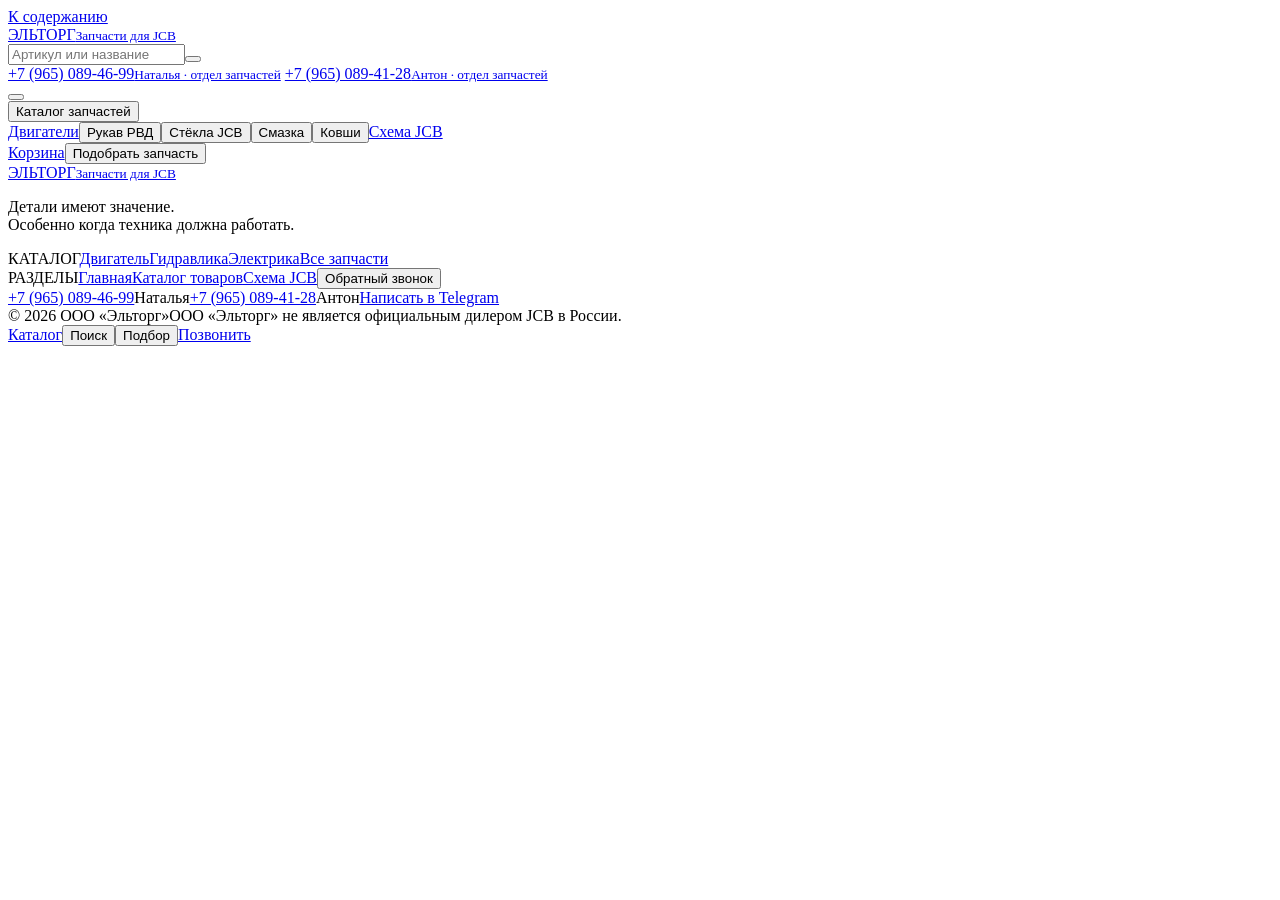
==== index.html @ e1a51483 "Clarify electric fuel lift pump category label" ====
<!doctype html>
<html lang="ru">
<head>
  <meta charset="UTF-8">
  <meta name="viewport" content="width=device-width, initial-scale=1">
  <meta name="theme-color" content="#f1f2f2">
  <meta name="order-mode" content="demo">
  <meta name="order-endpoint" content="">
  <meta name="description" content="Эльторг: запчасти для спецтехники JCB. Каталог, подбор деталей и консультация. Санкт-Петербург, Домостроительная, 16.">
  <title>Эльторг — запчасти для спецтехники</title>
  <link rel="icon" type="image/svg+xml" href="assets/favicon.svg">
  <link rel="stylesheet" href="assets/fonts.css">
  <link rel="stylesheet" href="precision.css?v=client-36">
  <link rel="stylesheet" href="hero-equipment.css?v=client-5">
  <script src="assets/lucide.min.js" defer></script>
  <script src="cart.js?v=3" defer></script>
  <script src="order.js?v=1" defer></script>
  <script src="category-artwork.js?v=1" defer></script>
  <script src="app.js?v=client-40" defer></script>
</head>
<body>
  <a class="skip-link" href="#main">К содержанию</a>
  <header class="site-header">
    <div class="container main-header">
      <a class="brand" href="#home" aria-label="Эльторг — главная"><span class="brand-mark" aria-hidden="true"><b></b><b></b><b></b></span><span class="brand-word">ЭЛЬТОРГ<small>Запчасти для JCB</small></span></a>
      <form class="header-search" data-search><input name="q" aria-label="Поиск в каталоге" placeholder="Артикул или название" autocomplete="off"><button class="icon-button" title="Найти запчасть" aria-label="Найти запчасть"><i data-lucide="search"></i></button></form>
      <div class="header-phones" aria-label="Телефоны отдела запчастей">
        <a class="header-phone" href="tel:+79650894699" aria-label="Позвонить Наталье: +7 (965) 089-46-99"><i data-lucide="phone"></i><span>+7 (965) 089-46-99<small>Наталья · отдел запчастей</small></span></a>
        <a class="header-phone" href="tel:+79650894128" aria-label="Позвонить Антону: +7 (965) 089-41-28"><i data-lucide="phone"></i><span>+7 (965) 089-41-28<small>Антон · отдел запчастей</small></span></a>
      </div>
      <button class="icon-button mobile-menu" aria-label="Открыть меню" aria-expanded="false" aria-controls="main-nav"><i data-lucide="menu"></i></button>
    </div>
    <nav class="container navigation" id="main-nav" aria-label="Основная навигация"><div class="catalog-disclosure"><button class="catalog-button" aria-expanded="false" aria-controls="catalog-menu"><i data-lucide="layout-grid"></i>Каталог запчастей<i data-lucide="chevron-down"></i></button><div class="catalog-menu" id="catalog-menu" hidden></div></div><a href="#catalog?category=engine">Двигатели</a><button data-request="Подбор рукава РВД">Рукав РВД</button><button data-request="Подбор стекла JCB">Стёкла JCB</button><button data-request="Подбор смазки">Смазка</button><button data-request="Подбор ковша">Ковши</button><a href="pins-bushings-stacked.html#all">Схема JCB</a><div class="nav-actions"><a class="header-cart" href="index.html#cart" data-cart-link aria-label="Корзина" title="Корзина"><i data-lucide="shopping-cart"></i><span class="header-cart-label">Корзина</span><span data-cart-count hidden></span></a><button class="nav-request" data-request="Подбор запчасти">Подобрать запчасть<i data-lucide="arrow-up-right"></i></button></div></nav>
  </header>
  <main id="main" tabindex="-1"></main>
  <footer class="footer"><div class="container footer-main"><div><a class="brand" href="#home"><span class="brand-mark" aria-hidden="true"><b></b><b></b><b></b></span><span class="brand-word">ЭЛЬТОРГ<small>Запчасти для JCB</small></span></a><p>Детали имеют значение.<br>Особенно когда техника должна работать.</p></div><div><span class="footer-label">КАТАЛОГ</span><a href="#catalog?category=engine">Двигатель</a><a href="#catalog?category=hydraulics">Гидравлика</a><a href="#catalog?category=electrics">Электрика</a><a href="#catalog">Все запчасти<i data-lucide="arrow-up-right"></i></a></div><div><span class="footer-label">РАЗДЕЛЫ</span><a href="#home">Главная</a><a href="#catalog">Каталог товаров</a><a href="pins-bushings-stacked.html#all">Схема JCB</a><button data-request="Обратный звонок">Обратный звонок</button></div><div class="footer-contacts"><a href="tel:+79650894699">+7 (965) 089-46-99</a><span>Наталья</span><a href="tel:+79650894128">+7 (965) 089-41-28</a><span>Антон</span><a class="telegram-link" href="https://t.me/EltorgJCB" target="_blank" rel="noopener"><i data-lucide="send"></i>Написать в Telegram</a></div></div><div class="container footer-bottom"><span>© 2026 ООО «Эльторг»</span><span>ООО «Эльторг» не является официальным дилером JCB в России.</span></div></footer>
  <dialog id="request-dialog" aria-labelledby="request-title"><button class="icon-button dialog-close" aria-label="Закрыть форму"><i data-lucide="x"></i></button><div id="request-body"></div></dialog>
  <dialog id="photo-dialog" class="photo-dialog" aria-labelledby="photo-title">
    <div class="photo-dialog-heading"><h2 id="photo-title"></h2><div class="photo-dialog-actions"><button type="button" class="icon-button" data-photo-zoom aria-pressed="false" aria-label="Увеличить масштаб" title="Увеличить масштаб"><i data-lucide="zoom-in" class="zoom-in-icon"></i><i data-lucide="zoom-out" class="zoom-out-icon"></i></button><button type="button" class="icon-button" data-photo-close aria-label="Закрыть фото" title="Закрыть фото"><i data-lucide="x"></i></button></div></div>
    <div class="photo-dialog-image"><img alt="" width="1000" height="800"></div>
    <div class="photo-dialog-controls"><button type="button" class="icon-button" data-photo-step="-1" aria-label="Предыдущее фото" title="Предыдущее фото"><i data-lucide="chevron-left"></i></button><p data-photo-caption aria-live="polite"></p><button type="button" class="icon-button" data-photo-step="1" aria-label="Следующее фото" title="Следующее фото"><i data-lucide="chevron-right"></i></button></div>
  </dialog>
  <div class="mobile-bottom"><a href="#catalog"><i data-lucide="layout-grid"></i>Каталог</a><button data-focus-search><i data-lucide="search"></i>Поиск</button><button data-request="Подбор запчасти"><i data-lucide="messages-square"></i>Подбор</button><a href="tel:+79650894699"><i data-lucide="phone"></i>Позвонить</a></div>
</body>
</html>
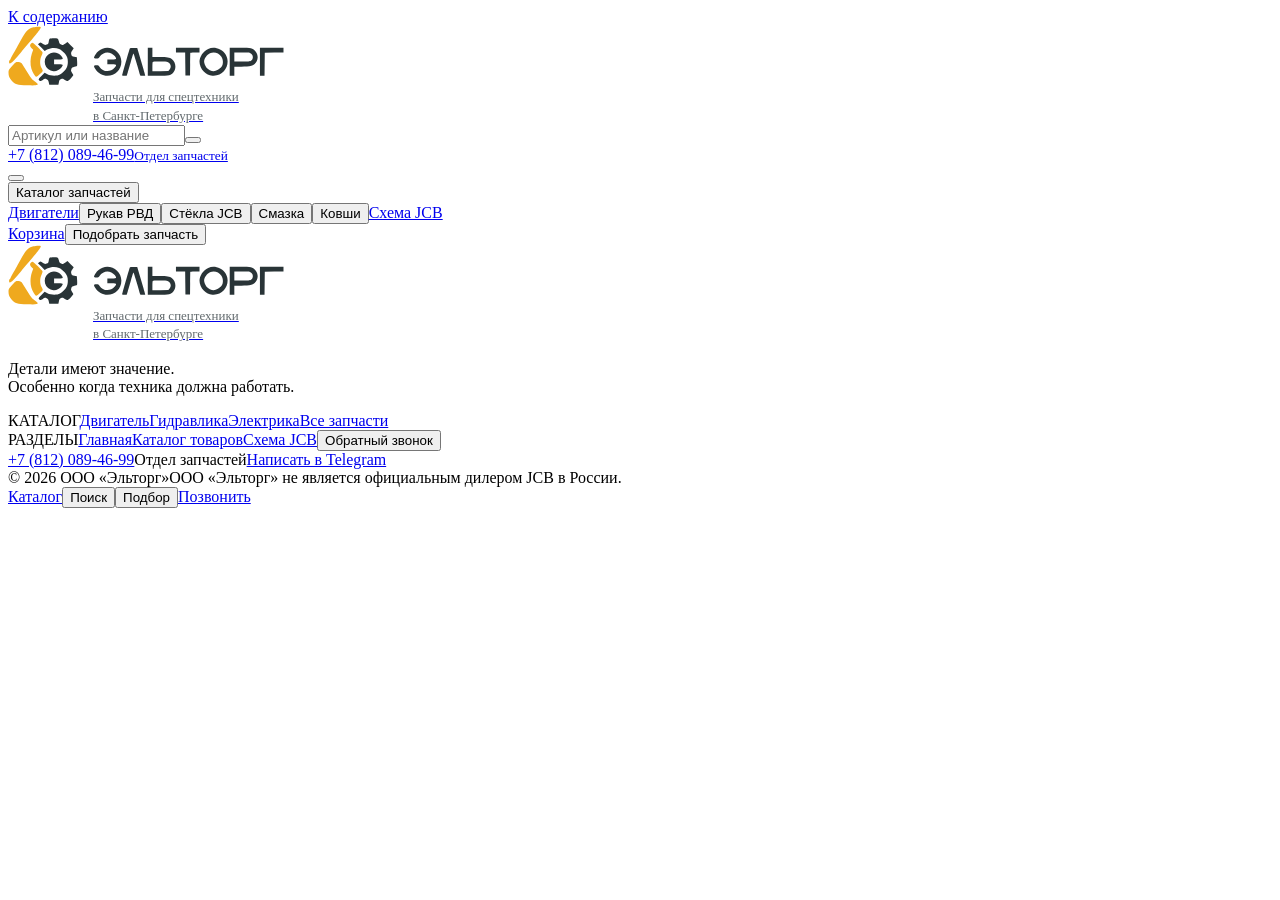
==== commit bd6eb0b0: "Update Eltorg logo, descriptor and single city phone" ====
--- a/index.html
+++ b/index.html
@@ -8,38 +8,38 @@
   <meta name="order-endpoint" content="">
   <meta name="description" content="Эльторг: запчасти для спецтехники JCB. Каталог, подбор деталей и консультация. Санкт-Петербург, Домостроительная, 16.">
   <title>Эльторг — запчасти для спецтехники</title>
-  <link rel="icon" type="image/svg+xml" href="assets/favicon.svg">
+  <link rel="icon" type="image/svg+xml" href="assets/eltorg-mark.svg">
   <link rel="stylesheet" href="assets/fonts.css">
   <link rel="stylesheet" href="precision.css?v=client-36">
+  <link rel="stylesheet" href="brand-refresh.css?v=1">
   <link rel="stylesheet" href="hero-equipment.css?v=client-5">
   <script src="assets/lucide.min.js" defer></script>
   <script src="cart.js?v=3" defer></script>
-  <script src="order.js?v=1" defer></script>
+  <script src="order.js?v=2" defer></script>
   <script src="category-artwork.js?v=1" defer></script>
-  <script src="app.js?v=client-40" defer></script>
+  <script src="app.js?v=client-41" defer></script>
 </head>
 <body>
   <a class="skip-link" href="#main">К содержанию</a>
   <header class="site-header">
     <div class="container main-header">
-      <a class="brand" href="#home" aria-label="Эльторг — главная"><span class="brand-mark" aria-hidden="true"><b></b><b></b><b></b></span><span class="brand-word">ЭЛЬТОРГ<small>Запчасти для JCB</small></span></a>
+      <a class="brand" href="#home" aria-label="Эльторг — главная"><img class="brand-logo" src="assets/eltorg-logo.svg" alt="Эльторг" width="539" height="118"><span class="brand-descriptor">Запчасти для спецтехники<span>в Санкт-Петербурге</span></span></a>
       <form class="header-search" data-search><input name="q" aria-label="Поиск в каталоге" placeholder="Артикул или название" autocomplete="off"><button class="icon-button" title="Найти запчасть" aria-label="Найти запчасть"><i data-lucide="search"></i></button></form>
-      <div class="header-phones" aria-label="Телефоны отдела запчастей">
-        <a class="header-phone" href="tel:+79650894699" aria-label="Позвонить Наталье: +7 (965) 089-46-99"><i data-lucide="phone"></i><span>+7 (965) 089-46-99<small>Наталья · отдел запчастей</small></span></a>
-        <a class="header-phone" href="tel:+79650894128" aria-label="Позвонить Антону: +7 (965) 089-41-28"><i data-lucide="phone"></i><span>+7 (965) 089-41-28<small>Антон · отдел запчастей</small></span></a>
+      <div class="header-phones" aria-label="Телефон отдела запчастей">
+        <a class="header-phone" href="tel:+78120894699" aria-label="Позвонить в отдел запчастей: +7 (812) 089-46-99"><i data-lucide="phone"></i><span>+7 (812) 089-46-99<small>Отдел запчастей</small></span></a>
       </div>
       <button class="icon-button mobile-menu" aria-label="Открыть меню" aria-expanded="false" aria-controls="main-nav"><i data-lucide="menu"></i></button>
     </div>
     <nav class="container navigation" id="main-nav" aria-label="Основная навигация"><div class="catalog-disclosure"><button class="catalog-button" aria-expanded="false" aria-controls="catalog-menu"><i data-lucide="layout-grid"></i>Каталог запчастей<i data-lucide="chevron-down"></i></button><div class="catalog-menu" id="catalog-menu" hidden></div></div><a href="#catalog?category=engine">Двигатели</a><button data-request="Подбор рукава РВД">Рукав РВД</button><button data-request="Подбор стекла JCB">Стёкла JCB</button><button data-request="Подбор смазки">Смазка</button><button data-request="Подбор ковша">Ковши</button><a href="pins-bushings-stacked.html#all">Схема JCB</a><div class="nav-actions"><a class="header-cart" href="index.html#cart" data-cart-link aria-label="Корзина" title="Корзина"><i data-lucide="shopping-cart"></i><span class="header-cart-label">Корзина</span><span data-cart-count hidden></span></a><button class="nav-request" data-request="Подбор запчасти">Подобрать запчасть<i data-lucide="arrow-up-right"></i></button></div></nav>
   </header>
   <main id="main" tabindex="-1"></main>
-  <footer class="footer"><div class="container footer-main"><div><a class="brand" href="#home"><span class="brand-mark" aria-hidden="true"><b></b><b></b><b></b></span><span class="brand-word">ЭЛЬТОРГ<small>Запчасти для JCB</small></span></a><p>Детали имеют значение.<br>Особенно когда техника должна работать.</p></div><div><span class="footer-label">КАТАЛОГ</span><a href="#catalog?category=engine">Двигатель</a><a href="#catalog?category=hydraulics">Гидравлика</a><a href="#catalog?category=electrics">Электрика</a><a href="#catalog">Все запчасти<i data-lucide="arrow-up-right"></i></a></div><div><span class="footer-label">РАЗДЕЛЫ</span><a href="#home">Главная</a><a href="#catalog">Каталог товаров</a><a href="pins-bushings-stacked.html#all">Схема JCB</a><button data-request="Обратный звонок">Обратный звонок</button></div><div class="footer-contacts"><a href="tel:+79650894699">+7 (965) 089-46-99</a><span>Наталья</span><a href="tel:+79650894128">+7 (965) 089-41-28</a><span>Антон</span><a class="telegram-link" href="https://t.me/EltorgJCB" target="_blank" rel="noopener"><i data-lucide="send"></i>Написать в Telegram</a></div></div><div class="container footer-bottom"><span>© 2026 ООО «Эльторг»</span><span>ООО «Эльторг» не является официальным дилером JCB в России.</span></div></footer>
+  <footer class="footer"><div class="container footer-main"><div><a class="brand" href="#home"><img class="brand-logo" src="assets/eltorg-logo.svg" alt="Эльторг" width="539" height="118"><span class="brand-descriptor">Запчасти для спецтехники<span>в Санкт-Петербурге</span></span></a><p>Детали имеют значение.<br>Особенно когда техника должна работать.</p></div><div><span class="footer-label">КАТАЛОГ</span><a href="#catalog?category=engine">Двигатель</a><a href="#catalog?category=hydraulics">Гидравлика</a><a href="#catalog?category=electrics">Электрика</a><a href="#catalog">Все запчасти<i data-lucide="arrow-up-right"></i></a></div><div><span class="footer-label">РАЗДЕЛЫ</span><a href="#home">Главная</a><a href="#catalog">Каталог товаров</a><a href="pins-bushings-stacked.html#all">Схема JCB</a><button data-request="Обратный звонок">Обратный звонок</button></div><div class="footer-contacts"><a href="tel:+78120894699">+7 (812) 089-46-99</a><span>Отдел запчастей</span><a class="telegram-link" href="https://t.me/EltorgJCB" target="_blank" rel="noopener"><i data-lucide="send"></i>Написать в Telegram</a></div></div><div class="container footer-bottom"><span>© 2026 ООО «Эльторг»</span><span>ООО «Эльторг» не является официальным дилером JCB в России.</span></div></footer>
   <dialog id="request-dialog" aria-labelledby="request-title"><button class="icon-button dialog-close" aria-label="Закрыть форму"><i data-lucide="x"></i></button><div id="request-body"></div></dialog>
   <dialog id="photo-dialog" class="photo-dialog" aria-labelledby="photo-title">
     <div class="photo-dialog-heading"><h2 id="photo-title"></h2><div class="photo-dialog-actions"><button type="button" class="icon-button" data-photo-zoom aria-pressed="false" aria-label="Увеличить масштаб" title="Увеличить масштаб"><i data-lucide="zoom-in" class="zoom-in-icon"></i><i data-lucide="zoom-out" class="zoom-out-icon"></i></button><button type="button" class="icon-button" data-photo-close aria-label="Закрыть фото" title="Закрыть фото"><i data-lucide="x"></i></button></div></div>
     <div class="photo-dialog-image"><img alt="" width="1000" height="800"></div>
     <div class="photo-dialog-controls"><button type="button" class="icon-button" data-photo-step="-1" aria-label="Предыдущее фото" title="Предыдущее фото"><i data-lucide="chevron-left"></i></button><p data-photo-caption aria-live="polite"></p><button type="button" class="icon-button" data-photo-step="1" aria-label="Следующее фото" title="Следующее фото"><i data-lucide="chevron-right"></i></button></div>
   </dialog>
-  <div class="mobile-bottom"><a href="#catalog"><i data-lucide="layout-grid"></i>Каталог</a><button data-focus-search><i data-lucide="search"></i>Поиск</button><button data-request="Подбор запчасти"><i data-lucide="messages-square"></i>Подбор</button><a href="tel:+79650894699"><i data-lucide="phone"></i>Позвонить</a></div>
+  <div class="mobile-bottom"><a href="#catalog"><i data-lucide="layout-grid"></i>Каталог</a><button data-focus-search><i data-lucide="search"></i>Поиск</button><button data-request="Подбор запчасти"><i data-lucide="messages-square"></i>Подбор</button><a href="tel:+78120894699"><i data-lucide="phone"></i>Позвонить</a></div>
 </body>
 </html>
--- a/brand-refresh.css
+++ b/brand-refresh.css
@@ -0,0 +1,25 @@
+.brand {
+  display: inline-flex;
+  flex-direction: column;
+  align-items: flex-start;
+  gap: 0;
+  width: 276px;
+  max-width: 100%;
+}
+.brand-logo { display: block; width: 100%; height: auto; aspect-ratio: 539 / 118; }
+.brand-descriptor { display: block; padding-left: 85px; margin-top: 2px; color: #626a6e; font-size: 13px; font-weight: 500; line-height: 1.4; white-space: nowrap; }
+.brand-descriptor span { display: block; }
+.main-header, .catalog-page .site-header .main-header { min-height: 116px; }
+.header-phones { gap: 0; }
+@media (max-width: 980px) {
+  .main-header .brand { width: 250px; }
+  .main-header .brand-descriptor { padding-left: 77px; font-size: 12px; }
+}
+@media (max-width: 700px) {
+  .main-header, .catalog-page .site-header .main-header { min-height: 96px; padding-block: 12px; }
+  .main-header .brand { width: 190px; }
+  .main-header .brand-descriptor { padding-left: 0; margin-top: 4px; font-size: 11px; line-height: 1.35; }
+}
+@media (max-width: 380px) {
+  .main-header .brand { width: 180px; }
+}
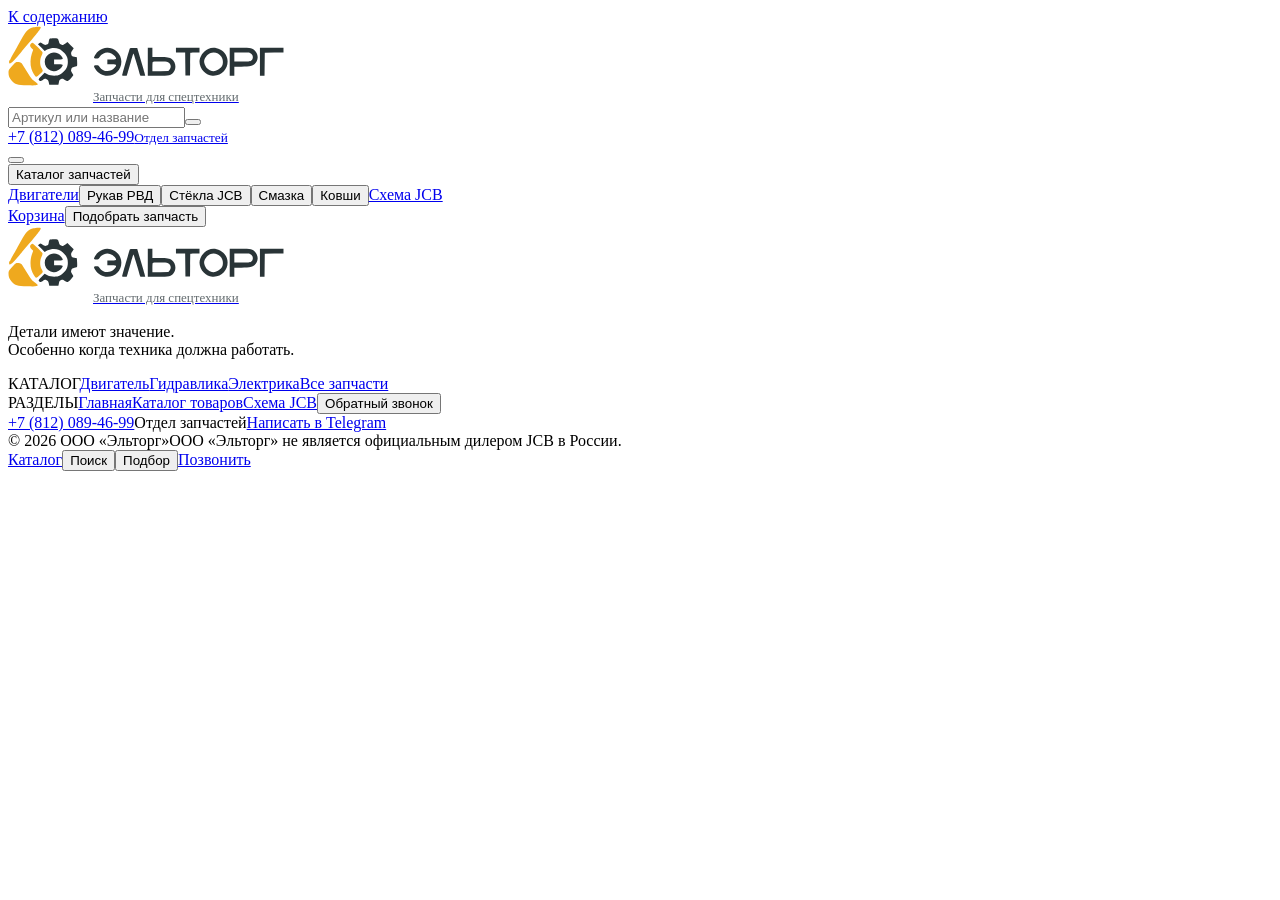
==== commit 97aa7d37: "Remove city from logo descriptor" ====
--- a/index.html
+++ b/index.html
@@ -23,7 +23,7 @@
   <a class="skip-link" href="#main">К содержанию</a>
   <header class="site-header">
     <div class="container main-header">
-      <a class="brand" href="#home" aria-label="Эльторг — главная"><img class="brand-logo" src="assets/eltorg-logo.svg" alt="Эльторг" width="539" height="118"><span class="brand-descriptor">Запчасти для спецтехники<span>в Санкт-Петербурге</span></span></a>
+      <a class="brand" href="#home" aria-label="Эльторг — главная"><img class="brand-logo" src="assets/eltorg-logo.svg" alt="Эльторг" width="539" height="118"><span class="brand-descriptor">Запчасти для спецтехники</span></a>
       <form class="header-search" data-search><input name="q" aria-label="Поиск в каталоге" placeholder="Артикул или название" autocomplete="off"><button class="icon-button" title="Найти запчасть" aria-label="Найти запчасть"><i data-lucide="search"></i></button></form>
       <div class="header-phones" aria-label="Телефон отдела запчастей">
         <a class="header-phone" href="tel:+78120894699" aria-label="Позвонить в отдел запчастей: +7 (812) 089-46-99"><i data-lucide="phone"></i><span>+7 (812) 089-46-99<small>Отдел запчастей</small></span></a>
@@ -33,7 +33,7 @@
     <nav class="container navigation" id="main-nav" aria-label="Основная навигация"><div class="catalog-disclosure"><button class="catalog-button" aria-expanded="false" aria-controls="catalog-menu"><i data-lucide="layout-grid"></i>Каталог запчастей<i data-lucide="chevron-down"></i></button><div class="catalog-menu" id="catalog-menu" hidden></div></div><a href="#catalog?category=engine">Двигатели</a><button data-request="Подбор рукава РВД">Рукав РВД</button><button data-request="Подбор стекла JCB">Стёкла JCB</button><button data-request="Подбор смазки">Смазка</button><button data-request="Подбор ковша">Ковши</button><a href="pins-bushings-stacked.html#all">Схема JCB</a><div class="nav-actions"><a class="header-cart" href="index.html#cart" data-cart-link aria-label="Корзина" title="Корзина"><i data-lucide="shopping-cart"></i><span class="header-cart-label">Корзина</span><span data-cart-count hidden></span></a><button class="nav-request" data-request="Подбор запчасти">Подобрать запчасть<i data-lucide="arrow-up-right"></i></button></div></nav>
   </header>
   <main id="main" tabindex="-1"></main>
-  <footer class="footer"><div class="container footer-main"><div><a class="brand" href="#home"><img class="brand-logo" src="assets/eltorg-logo.svg" alt="Эльторг" width="539" height="118"><span class="brand-descriptor">Запчасти для спецтехники<span>в Санкт-Петербурге</span></span></a><p>Детали имеют значение.<br>Особенно когда техника должна работать.</p></div><div><span class="footer-label">КАТАЛОГ</span><a href="#catalog?category=engine">Двигатель</a><a href="#catalog?category=hydraulics">Гидравлика</a><a href="#catalog?category=electrics">Электрика</a><a href="#catalog">Все запчасти<i data-lucide="arrow-up-right"></i></a></div><div><span class="footer-label">РАЗДЕЛЫ</span><a href="#home">Главная</a><a href="#catalog">Каталог товаров</a><a href="pins-bushings-stacked.html#all">Схема JCB</a><button data-request="Обратный звонок">Обратный звонок</button></div><div class="footer-contacts"><a href="tel:+78120894699">+7 (812) 089-46-99</a><span>Отдел запчастей</span><a class="telegram-link" href="https://t.me/EltorgJCB" target="_blank" rel="noopener"><i data-lucide="send"></i>Написать в Telegram</a></div></div><div class="container footer-bottom"><span>© 2026 ООО «Эльторг»</span><span>ООО «Эльторг» не является официальным дилером JCB в России.</span></div></footer>
+  <footer class="footer"><div class="container footer-main"><div><a class="brand" href="#home"><img class="brand-logo" src="assets/eltorg-logo.svg" alt="Эльторг" width="539" height="118"><span class="brand-descriptor">Запчасти для спецтехники</span></a><p>Детали имеют значение.<br>Особенно когда техника должна работать.</p></div><div><span class="footer-label">КАТАЛОГ</span><a href="#catalog?category=engine">Двигатель</a><a href="#catalog?category=hydraulics">Гидравлика</a><a href="#catalog?category=electrics">Электрика</a><a href="#catalog">Все запчасти<i data-lucide="arrow-up-right"></i></a></div><div><span class="footer-label">РАЗДЕЛЫ</span><a href="#home">Главная</a><a href="#catalog">Каталог товаров</a><a href="pins-bushings-stacked.html#all">Схема JCB</a><button data-request="Обратный звонок">Обратный звонок</button></div><div class="footer-contacts"><a href="tel:+78120894699">+7 (812) 089-46-99</a><span>Отдел запчастей</span><a class="telegram-link" href="https://t.me/EltorgJCB" target="_blank" rel="noopener"><i data-lucide="send"></i>Написать в Telegram</a></div></div><div class="container footer-bottom"><span>© 2026 ООО «Эльторг»</span><span>ООО «Эльторг» не является официальным дилером JCB в России.</span></div></footer>
   <dialog id="request-dialog" aria-labelledby="request-title"><button class="icon-button dialog-close" aria-label="Закрыть форму"><i data-lucide="x"></i></button><div id="request-body"></div></dialog>
   <dialog id="photo-dialog" class="photo-dialog" aria-labelledby="photo-title">
     <div class="photo-dialog-heading"><h2 id="photo-title"></h2><div class="photo-dialog-actions"><button type="button" class="icon-button" data-photo-zoom aria-pressed="false" aria-label="Увеличить масштаб" title="Увеличить масштаб"><i data-lucide="zoom-in" class="zoom-in-icon"></i><i data-lucide="zoom-out" class="zoom-out-icon"></i></button><button type="button" class="icon-button" data-photo-close aria-label="Закрыть фото" title="Закрыть фото"><i data-lucide="x"></i></button></div></div>
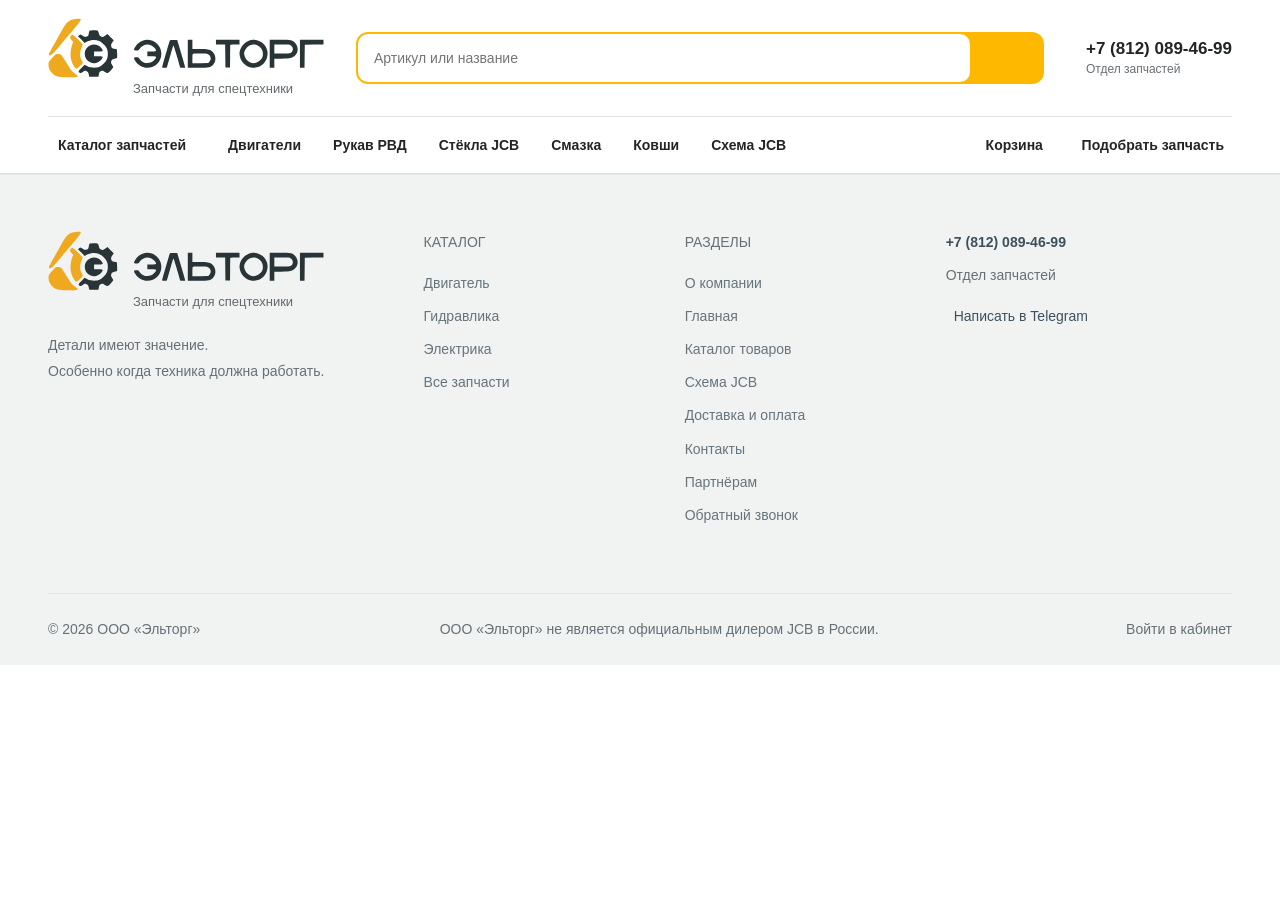
==== commit 60109b57: "Copy current local website for independent Figma work" ====
--- a/index.html
+++ b/index.html
@@ -10,14 +10,16 @@
   <title>Эльторг — запчасти для спецтехники</title>
   <link rel="icon" type="image/svg+xml" href="assets/eltorg-mark.svg">
   <link rel="stylesheet" href="assets/fonts.css">
-  <link rel="stylesheet" href="precision.css?v=client-36">
+  <link rel="stylesheet" href="precision.css?v=client-41">
   <link rel="stylesheet" href="brand-refresh.css?v=1">
   <link rel="stylesheet" href="hero-equipment.css?v=client-5">
+  <link rel="stylesheet" href="partners.css?v=3">
   <script src="assets/lucide.min.js" defer></script>
   <script src="cart.js?v=3" defer></script>
   <script src="order.js?v=2" defer></script>
   <script src="category-artwork.js?v=1" defer></script>
-  <script src="app.js?v=client-41" defer></script>
+  <script src="partners.js?v=3" defer></script>
+  <script src="app.js?v=client-42" defer></script>
 </head>
 <body>
   <a class="skip-link" href="#main">К содержанию</a>
@@ -33,7 +35,7 @@
     <nav class="container navigation" id="main-nav" aria-label="Основная навигация"><div class="catalog-disclosure"><button class="catalog-button" aria-expanded="false" aria-controls="catalog-menu"><i data-lucide="layout-grid"></i>Каталог запчастей<i data-lucide="chevron-down"></i></button><div class="catalog-menu" id="catalog-menu" hidden></div></div><a href="#catalog?category=engine">Двигатели</a><button data-request="Подбор рукава РВД">Рукав РВД</button><button data-request="Подбор стекла JCB">Стёкла JCB</button><button data-request="Подбор смазки">Смазка</button><button data-request="Подбор ковша">Ковши</button><a href="pins-bushings-stacked.html#all">Схема JCB</a><div class="nav-actions"><a class="header-cart" href="index.html#cart" data-cart-link aria-label="Корзина" title="Корзина"><i data-lucide="shopping-cart"></i><span class="header-cart-label">Корзина</span><span data-cart-count hidden></span></a><button class="nav-request" data-request="Подбор запчасти">Подобрать запчасть<i data-lucide="arrow-up-right"></i></button></div></nav>
   </header>
   <main id="main" tabindex="-1"></main>
-  <footer class="footer"><div class="container footer-main"><div><a class="brand" href="#home"><img class="brand-logo" src="assets/eltorg-logo.svg" alt="Эльторг" width="539" height="118"><span class="brand-descriptor">Запчасти для спецтехники</span></a><p>Детали имеют значение.<br>Особенно когда техника должна работать.</p></div><div><span class="footer-label">КАТАЛОГ</span><a href="#catalog?category=engine">Двигатель</a><a href="#catalog?category=hydraulics">Гидравлика</a><a href="#catalog?category=electrics">Электрика</a><a href="#catalog">Все запчасти<i data-lucide="arrow-up-right"></i></a></div><div><span class="footer-label">РАЗДЕЛЫ</span><a href="#home">Главная</a><a href="#catalog">Каталог товаров</a><a href="pins-bushings-stacked.html#all">Схема JCB</a><button data-request="Обратный звонок">Обратный звонок</button></div><div class="footer-contacts"><a href="tel:+78120894699">+7 (812) 089-46-99</a><span>Отдел запчастей</span><a class="telegram-link" href="https://t.me/EltorgJCB" target="_blank" rel="noopener"><i data-lucide="send"></i>Написать в Telegram</a></div></div><div class="container footer-bottom"><span>© 2026 ООО «Эльторг»</span><span>ООО «Эльторг» не является официальным дилером JCB в России.</span></div></footer>
+  <footer class="footer"><div class="container footer-main"><div><a class="brand" href="#home"><img class="brand-logo" src="assets/eltorg-logo.svg" alt="Эльторг" width="539" height="118"><span class="brand-descriptor">Запчасти для спецтехники</span></a><p>Детали имеют значение.<br>Особенно когда техника должна работать.</p></div><div><span class="footer-label">КАТАЛОГ</span><a href="#catalog?category=engine">Двигатель</a><a href="#catalog?category=hydraulics">Гидравлика</a><a href="#catalog?category=electrics">Электрика</a><a href="#catalog">Все запчасти<i data-lucide="arrow-up-right"></i></a></div><div><span class="footer-label">РАЗДЕЛЫ</span><a href="#about">О компании</a><a href="#home">Главная</a><a href="#catalog">Каталог товаров</a><a href="pins-bushings-stacked.html#all">Схема JCB</a><a href="#delivery">Доставка и оплата</a><a href="#contacts">Контакты</a><button data-request="Обратный звонок">Обратный звонок</button></div><div class="footer-contacts"><a href="tel:+78120894699">+7 (812) 089-46-99</a><span>Отдел запчастей</span><a class="telegram-link" href="https://t.me/EltorgJCB" target="_blank" rel="noopener"><i data-lucide="send"></i>Написать в Telegram</a></div></div><div class="container footer-bottom"><span>© 2026 ООО «Эльторг»</span><span>ООО «Эльторг» не является официальным дилером JCB в России.</span></div></footer>
   <dialog id="request-dialog" aria-labelledby="request-title"><button class="icon-button dialog-close" aria-label="Закрыть форму"><i data-lucide="x"></i></button><div id="request-body"></div></dialog>
   <dialog id="photo-dialog" class="photo-dialog" aria-labelledby="photo-title">
     <div class="photo-dialog-heading"><h2 id="photo-title"></h2><div class="photo-dialog-actions"><button type="button" class="icon-button" data-photo-zoom aria-pressed="false" aria-label="Увеличить масштаб" title="Увеличить масштаб"><i data-lucide="zoom-in" class="zoom-in-icon"></i><i data-lucide="zoom-out" class="zoom-out-icon"></i></button><button type="button" class="icon-button" data-photo-close aria-label="Закрыть фото" title="Закрыть фото"><i data-lucide="x"></i></button></div></div>
--- a/precision.css
+++ b/precision.css
@@ -0,0 +1,1265 @@
+@charset "UTF-8";
+
+:root {
+  --ink: #222527;
+  --muted: #667075;
+  --paper: #f2f3f3;
+  --line: #dfe2e3;
+  --yellow: #ffb800;
+  --yellow-hover: #ffc52e;
+  --green: #4a6654;
+  --white: #fff;
+  --font: 'Manrope', Arial, sans-serif;
+  --icon-stroke-width: 1.6px;
+}
+* { box-sizing: border-box; letter-spacing: 0; }
+html { scroll-behavior: smooth; scroll-padding-top: 176px; }
+body { margin: 0; color: var(--ink); background: #fff; font: 16px/1.65 var(--font); }
+body.modal-open { overflow: hidden; }
+button, input, select, textarea { font: inherit; color: inherit; }
+button, a { -webkit-tap-highlight-color: transparent; touch-action: manipulation; }
+button { cursor: pointer; border: 0; background: none; }
+button:disabled { cursor: default; }
+a { color: inherit; text-decoration: none; }
+a, button { transition: color .2s, background .2s, border-color .2s, transform .2s; }
+button:focus-visible, a:focus-visible, input:focus-visible, select:focus-visible, textarea:focus-visible { outline: 2px solid #587884; outline-offset: 5px; }
+svg { display: block; width: 20px; height: 20px; stroke-width: 1.6; flex-shrink: 0; }
+svg.lucide { stroke-width: var(--icon-stroke-width); }
+/* Keep UI strokes consistent at different icon sizes; exclude technical drawings. */
+svg.lucide > * { vector-effect: non-scaling-stroke; }
+img { display: block; max-width: 100%; }
+h1, h2, h3, p { margin: 0; }
+h1, h2, h3 { font-weight: 550; line-height: 1.15; }
+h2 { font-size: 38px; }
+h3 { font-size: 20px; }
+main:focus, section[tabindex]:focus { outline: none; }
+[hidden] { display: none !important; }
+.sr-only { position: absolute; width: 1px; height: 1px; padding: 0; margin: -1px; overflow: hidden; clip: rect(0,0,0,0); white-space: nowrap; border: 0; }
+.container { width: min(1400px, calc(100% - 96px)); margin-inline: auto; }
+.section { padding-block: 72px; }
+.section-index { display: block; color: var(--muted); font-size: 14px; font-weight: 600; margin-bottom: 16px; }
+.section-top { display: flex; align-items: flex-end; justify-content: space-between; gap: 24px; margin-bottom: 34px; }
+.section-top h2 { font-size: 36px; }
+.text-link { display: inline-flex; align-items: center; gap: 18px; font-size: 14px; font-weight: 650; padding: 8px 0; }
+.text-link svg { width: 18px; }
+.text-link:hover { color: #718088; }
+.text-link:hover svg { transform: translateX(3px); }
+.button { display: inline-flex; align-items: center; justify-content: center; gap: 12px; min-height: 52px; padding: 14px 22px; font-size: 14px; line-height: 1.4; font-weight: 650; text-align: center; border-radius: 4px; }
+.button svg { width: 20px; height: 20px; }
+.dark { background: var(--ink); color: white; }
+.dark:hover { background: #42474a; }
+.yellow { background: var(--yellow); color: var(--ink); }
+.yellow:hover { background: var(--yellow-hover); }
+.outline { border: 1px solid var(--line); }
+.outline:hover { background: var(--paper); }
+.icon-button { display: inline-flex; align-items: center; justify-content: center; width: 44px; height: 44px; flex-shrink: 0; border-radius: 4px; }
+.icon-button:hover { background: #e6e9e9; }
+.skip-link { position: fixed; z-index: 100; left: 12px; top: -100px; padding: 12px 20px; background: white; }
+.skip-link:focus { top: 12px; }
+
+/* A compact commerce header keeps the product in the first viewport. */
+.site-header { position: sticky; z-index: 30; top: 0; background: #fff; border-bottom: 1px solid var(--line); transition: box-shadow .2s ease; }
+.site-header.is-scrolled { box-shadow: 0 10px 28px #17252c14; }
+.main-header { display: flex; align-items: center; min-height: 96px; gap: 32px; }
+.brand { display: inline-flex; flex-shrink: 0; align-items: center; gap: 12px; }
+.brand-mark { display: grid; gap: 4px; width: 32px; transform: skew(-15deg); }
+.brand-mark b { display: block; height: 7px; background: var(--yellow); }
+.brand-mark b:nth-child(2) { width: 23px; }
+.brand-word { font-size: 27px; line-height: 1; font-weight: 800; }
+.brand-word small { display: block; font-size: 14px; font-weight: 500; line-height: 1.3; margin-top: 7px; color: #626a6e; }
+.header-search { display: flex; align-items: center; gap: 0; height: 52px; flex: 1; min-width: 180px; margin-inline: auto; padding: 0; background: var(--yellow); border: 2px solid var(--yellow); border-radius: 12px; }
+.header-search input { width: 100%; height: 100%; min-width: 0; padding-inline: 16px; border: 0; border-radius: 10px; outline: none; background: #fff; font-size: 14px; }
+.header-search .icon-button { align-self: stretch; width: 72px; height: auto; border-radius: 0 10px 10px 0; background: var(--yellow); }
+.header-search .icon-button:hover { background: var(--yellow-hover); }
+.header-search .icon-button svg { width: 21px; height: 21px; }
+.header-search:focus-within { border-color: #d7b817; box-shadow: 0 0 0 1px #d7b817; }
+.header-phones { display: flex; align-items: center; gap: 24px; flex-shrink: 0; }
+.header-phone { display: flex; align-items: center; gap: 10px; font-size: 17px; line-height: 1.1; font-weight: 650; white-space: nowrap; }
+.header-phone small { display: block; font-size: 12px; font-weight: 400; color: var(--muted); margin-top: 4px; }
+.navigation { display: flex; min-height: 56px; align-items: stretch; gap: 32px; border-top: 1px solid var(--line); font-size: 14px; line-height: 20px; font-weight: 600; }
+.navigation > a, .navigation > button { display: flex; align-items: center; gap: 8px; white-space: nowrap; padding: 0; }
+.navigation > a:hover, .navigation > button:hover { color: #879195; }
+.catalog-disclosure { display: flex; align-items: stretch; }
+.catalog-button { display: flex; align-items: center; gap: 10px; padding: 0; font: inherit; }
+.catalog-button svg { width: 18px; }
+.catalog-button svg:last-child { width: 16px; margin-left: 8px; transition: transform .2s; }
+.catalog-button[aria-expanded=true] svg:last-child { transform: rotate(180deg); }
+.catalog-menu { position: absolute; top: 100%; left: max(48px, calc((100% - 1400px) / 2)); right: max(48px, calc((100% - 1400px) / 2)); max-height: calc(100dvh - 176px); overflow-y: auto; overscroll-behavior: contain; background: white; border-top: 1px solid var(--line); padding: 24px 32px; box-shadow: 0 20px 40px #161c2322; }
+.catalog-menu-heading, .catalog-menu-footer { display: flex; justify-content: space-between; align-items: center; gap: 20px; font-size: 14px; color: var(--muted); }
+.catalog-menu-heading { margin-bottom: 12px; }
+.catalog-menu-grid { display: grid; grid-template-columns: repeat(3, minmax(0,1fr)); gap: 0 28px; }
+.catalog-menu-grid a { display: flex; gap: 16px; align-items: center; padding: 18px 0; border-bottom: 1px solid var(--line); }
+.catalog-menu-grid a:hover { color: #6e7b80; }
+.menu-preview { display: block; flex: 0 0 68px; width: 68px; height: 68px; transition: transform .25s ease; }
+.category-sprite { display: block; width: 100%; height: 100%; overflow: hidden; }
+.catalog-menu-grid a:hover .menu-preview { transform: scale(1.06); }
+.menu-copy { min-width: 0; }
+.catalog-menu-grid strong { display: block; font-size: 15px; font-weight: 600; }
+.catalog-menu-grid small { display: block; color: var(--muted); font-size: 14px; margin-top: 4px; }
+.catalog-menu-grid a > svg { margin-left: auto; width: 16px; flex-shrink: 0; }
+.catalog-menu-footer { margin-top: 15px; }
+.mobile-menu, .mobile-bottom { display: none; }
+
+.hero { position: relative; isolation: isolate; height: min(555px, calc(100svh - 242px)); min-height: 440px; overflow: hidden; background: #d5d7d9; }
+.hero-photo { position: absolute; inset: 0; z-index: -1; width: 100%; height: 100%; object-fit: cover; object-position: center; }
+.hero-inner { height: 100%; padding-block: 45px 27px; display: flex; flex-direction: column; align-items: flex-start; }
+.eyebrow { display: flex; align-items: center; gap: 9px; font-size: 14px; font-weight: 600; }
+.eyebrow:before { content: ''; display: block; width: 18px; height: 3px; background: #303638; }
+.hero h1 { font-size: 62px; line-height: 1.12; font-weight: 500; margin-top: 30px; max-width: 610px; }
+.hero h1 em { font-weight: 650; font-style: normal; white-space: nowrap; }
+.hero-copy { font-size: 16px; line-height: 1.75; color: #555e62; margin-top: 21px; }
+.hero-actions { display: flex; align-items: center; gap: 12px; margin-top: 28px; }
+.hero-actions .button { min-width: 212px; }
+.hero-search { display: grid; place-items: center; border: 1px solid #959d9f; height: 52px; width: 52px; border-radius: 4px; flex-shrink: 0; }
+.hero-search:hover { background: white; }
+.hero-bottom { margin-top: auto; padding-top: 22px; width: 100%; display: flex; align-items: center; gap: 30px; font-size: 14px; color: #576065; }
+.hero-bottom a { display: inline-flex; align-items: center; gap: 12px; color: var(--ink); font-size: 14px; border-bottom: 1px solid #90989b; padding-bottom: 4px; }
+.hero-bottom svg { height: 14px; width: 14px; }
+
+.finder { padding-block: 48px; background: #fff; }
+.finder-inner { display: block; padding: 0; border: 0; border-radius: 0; background: transparent; box-shadow: none; }
+.finder-heading { margin-bottom: 24px; }
+.finder-heading h2 { font-size: 32px; line-height: 1.25; }
+.finder-contact { display: flex; align-items: center; justify-content: space-between; gap: 32px; margin-top: 28px; padding-top: 24px; border-top: 1px solid var(--line); }
+.finder-contact > div { min-width: 0; max-width: 880px; }
+.finder-contact h3 { font-size: 20px; line-height: 1.4; font-weight: 650; }
+.finder-contact p { margin-top: 8px; font-size: 14px; line-height: 1.7; color: var(--muted); }
+.finder-contact .button { flex-shrink: 0; min-width: 180px; }
+@media (max-width:760px) {
+  .finder-contact { align-items: flex-start; flex-direction: column; gap: 18px; margin-top: 24px; padding-top: 20px; }
+  .finder-contact h3 { font-size: 18px; }
+  .finder-contact .button { width: 100%; }
+}
+.finder-tabs { display: grid; grid-template-columns: repeat(4, minmax(0, 1fr)); width: 100%; gap: 12px; padding: 0; margin: 0; }
+.finder-tabs button { display: flex; align-items: center; justify-content: center; min-width: 0; min-height: 64px; gap: 12px; color: var(--muted); padding: 12px 16px; font-size: 18px; font-weight: 600; line-height: 1.4; border-radius: 6px; transition: color .2s ease, background-color .2s ease; }
+.finder-tabs button svg { flex: 0 0 22px; width: 22px; height: 22px; }
+.finder-tabs button:hover { background: #f5f6f6; color: var(--ink); }
+.finder-tabs button[aria-selected=true] { color: var(--ink); background: var(--yellow); }
+.finder-workspace { min-width: 0; display: grid; grid-template-columns: minmax(0,1fr); align-items: stretch; gap: 18px; }
+.finder-workspace #finder-panel { min-width: 0; }
+.finder-examples { display: flex; flex-wrap: wrap; align-items: center; gap: 8px; margin-top: 14px; color: var(--muted); font-size: 13px; }
+.finder-examples > span { margin-right: 4px; font-weight: 600; }
+.finder-examples button { padding: 4px 10px; border: 1px solid var(--line); border-radius: 6px; background: #f5f6f7; color: var(--muted); line-height: 1.5; }
+.finder-examples button:hover { background: #fff6c4; border-color: var(--yellow); color: var(--ink); }
+.search-large { display: flex; align-items: center; gap: 16px; border: 1px solid #cdd3d5; border-radius: 4px; background: #fff; padding: 5px 5px 5px 20px; min-height: 64px; }
+.search-large:focus-within { border-color: #333f45; box-shadow: 0 0 0 1px #333f45; }
+.search-large input, .search-large select { width: 100%; min-width: 0; border: 0; outline: none; background: transparent; height: 48px; font-size: 16px; }
+.search-large > svg { width: 19px; color: #858e93; }
+.search-large .button { min-height: 52px; padding: 14px 24px; gap: 12px; flex-shrink: 0; }
+.finder-workspace .finder-search { height: 64px; min-height: 64px; padding: 0; gap: 16px; border: 0; border-radius: 0; background: transparent; box-shadow: none; }
+.finder-search .finder-input, .finder-search > .finder-dropdown { height: 100%; border: 1px solid var(--line); border-radius: 6px; background: #fff; transition: border-color .2s ease, box-shadow .2s ease; }
+.finder-search .finder-input:focus-within, .finder-search > .finder-dropdown:focus-within { border-color: var(--yellow); box-shadow: 0 0 0 3px #ffb80026; }
+.finder-search .finder-input { padding-inline: 20px; }
+.finder-search input, .finder-search .finder-select-trigger { font-size: 18px; }
+.finder-workspace .finder-submit { display: flex; align-items: center; justify-content: center; flex: 0 0 228px; width: 228px; min-height: 0; height: 64px; padding: 0 20px; gap: 12px; border-radius: 6px; background: var(--yellow); color: var(--ink); font-size: 16px; font-weight: 650; }
+.finder-workspace .finder-search .finder-submit svg { display: block; width: 23px; height: 23px; }
+.finder-search .button:hover { background: var(--yellow-hover); }
+.finder-input { display: flex; align-items: center; flex: 1; min-width: 0; }
+.finder-dropdown { position: relative; flex: 1; min-width: 0; height: 100%; background: #fff; border-radius: 10px; }
+.finder-select-trigger { display: flex; align-items: center; justify-content: space-between; gap: 12px; width: 100%; min-width: 0; height: 100%; padding: 0 16px; border-radius: inherit; text-align: left; font-size: 16px; line-height: 22px; }
+.finder-select-value { min-width: 0; overflow: hidden; text-overflow: ellipsis; white-space: nowrap; }
+.finder-select-value.is-placeholder { color: var(--muted); }
+.finder-select-trigger > svg { flex: 0 0 18px; width: 18px; height: 18px; color: var(--muted); transition: transform .22s ease; }
+.finder-select-trigger[aria-expanded=true] > svg { transform: rotate(180deg); }
+.finder-select-trigger:focus-visible { outline: 2px solid #a58c17; outline-offset: -4px; }
+.finder-options { position: absolute; z-index: 20; top: calc(100% + 10px); left: 0; right: 0; max-height: 328px; overflow-y: auto; overscroll-behavior: contain; padding: 6px; border: 1px solid #dde1e3; border-radius: 8px; background: #fff; box-shadow: 0 12px 32px #2027291f, 0 2px 6px #2027290a; animation: finder-dropdown-in .18s ease-out; }
+.finder-options[hidden] { display: none; }
+.finder-dropdown.opens-up .finder-options { top: auto; bottom: calc(100% + 10px); }
+.finder-options [role=option] { display: flex; align-items: center; justify-content: space-between; gap: 12px; width: 100%; min-height: 44px; padding: 10px 14px; border-radius: 4px; text-align: left; font-size: 15px; line-height: 1.4; }
+.finder-options [role=option]:hover, .finder-options .is-highlighted { background: #f0f3f4; }
+.finder-options [aria-selected=true] { background: #fff6c7; font-weight: 650; }
+.finder-options [role=option] > span { min-width: 0; overflow-wrap: anywhere; }
+.finder-options [role=option] > svg { flex: 0 0 17px; width: 17px; height: 17px; opacity: 0; }
+.finder-options [aria-selected=true] > svg { opacity: 1; }
+.finder-submit:disabled { opacity: .45; cursor: default; }
+@keyframes finder-dropdown-in { from { opacity: 0; transform: translateY(-5px); } to { opacity: 1; transform: translateY(0); } }
+.finder-input > span:not(.sr-only) { font-size: 14px; color: var(--muted); margin-right: 15px; white-space: nowrap; }
+.search-examples { display: flex; flex-wrap: wrap; gap: 12px; align-items: center; font-size: 14px; color: var(--muted); margin-top: 14px; min-height: 23px; }
+.search-examples button { display: inline-flex; align-items: center; gap: 5px; padding: 0; font-size: 14px; color: #414e53; }
+.search-examples svg { width: 14px; height: 14px; }
+.finder-help { grid-column: 2; grid-row: 1; display: flex; align-items: center; text-align: left; gap: 12px; padding: 0; font-size: 14px; color: var(--muted); }
+.finder-help > svg:first-child { width: 28px; height: 28px; color: #515f65; }
+.finder-help > svg:last-child { width: 18px; height: 18px; margin-left: 12px; }
+.finder-help strong { display: block; color: var(--ink); font-size: 14px; font-weight: 600; margin-top: 2px; }
+.finder-help:hover { color: #263a44; background: #f7f8f8; }
+
+.categories-section { padding-block: 72px; }
+.categories-section .section-top { margin-bottom: 32px; }
+.categories-section h2 { font-size: 36px; }
+.category-grid { display: grid; gap: 20px; }
+/* Siblings remain available as narrow rails while the active card expands. */
+.category-row { display: flex; gap: 20px; position: relative; height: 420px; isolation: isolate; }
+.category-card { position: relative; flex: 1 1 0px; height: 100%; min-width: 0; overflow: hidden; border: 1px solid var(--line); border-radius: 6px; background: #fff; transition: flex-grow .83s cubic-bezier(.22,.61,.36,1), flex-basis .83s cubic-bezier(.22,.61,.36,1), background-color .52s ease, border-color .52s ease; }
+.category-heading { position: absolute; top: 25px; left: 28px; right: 28px; z-index: 2; pointer-events: none; transition: opacity .38s ease .14s, right .83s cubic-bezier(.22,.61,.36,1); }
+.category-number { display: block; font-size: 14px; color: var(--muted); font-variant-numeric: tabular-nums; margin-bottom: 14px; }
+.category-number > span { color: #8b9397; }
+.category-heading h3 { font-size: 24px; line-height: 1.2; font-weight: 600; }
+.category-heading p { margin-top: 7px; font-size: 14px; color: var(--muted); transition: opacity .2s; }
+.category-art { display: block; position: absolute; top: 148px; left: 50%; width: 228px; max-width: calc(100% - 56px); aspect-ratio: 1; transform: translateX(-50%); transition: opacity .22s, transform .5s; }
+.category-open-icon, .category-close { display: grid; place-items: center; width: 44px; height: 44px; border: 1px solid var(--line); border-radius: 4px; background: white; }
+.category-open-icon { position: absolute; bottom: 24px; right: 24px; transition: opacity .15s; }
+.category-trigger { position: absolute; inset: 0; z-index: 3; width: 100%; border-radius: 6px; }
+.category-trigger:focus-visible { outline: none; }
+.category-card:has(.category-trigger:focus-visible) { outline: 2px solid #587884; outline-offset: -4px; }
+.category-panel { position: absolute; inset: 0; opacity: 0; visibility: hidden; transition: opacity .25s ease, visibility 0s .25s; }
+.category-links { position: absolute; top: 148px; left: 28px; width: 34%; padding: 0; margin: 0; list-style: none; }
+.category-links a { display: flex; align-items: center; justify-content: space-between; gap: 12px; min-height: 36px; padding: 6px 0; font-size: 16px; line-height: 1.4; color: var(--muted); }
+.category-links a svg { width: 15px; height: 15px; color: #929b9f; }
+.category-links a:hover { color: var(--ink); }
+.category-links a:hover svg { color: var(--ink); transform: translate(2px,-2px); }
+.category-exploded { position: absolute; right: 6%; top: 82px; width: min(56%,500px); aspect-ratio: 2; transform: translateX(22px) scale(.95); transition: transform .59s cubic-bezier(.22,1,.36,1); }
+.category-catalog-link { position: absolute; right: 28px; bottom: 26px; min-width: 196px; }
+.category-close { position: absolute; right: 24px; top: 24px; z-index: 4; }
+.category-close:hover { background: var(--paper); }
+.category-rail { position: absolute; inset: 0; opacity: 0; pointer-events: none; transition: opacity .15s; }
+.category-rail-number { position: absolute; top: 25px; left: 0; width: 100%; text-align: center; font-size: 14px; color: var(--muted); }
+.category-rail-title { position: absolute; bottom: 28px; left: 50%; writing-mode: vertical-rl; transform: translateX(-50%) rotate(180deg); white-space: nowrap; font-size: 18px; line-height: 1.3; font-weight: 600; }
+.category-card.is-open { border-color: #bdc4c7; }
+@media (min-width:761px) {
+  .category-row.has-open .category-card:not(.is-open) { flex: 0 0 72px; background: #f5f6f6; }
+  .category-row.has-open .category-card:not(.is-open) .category-heading,
+  .category-row.has-open .category-card:not(.is-open) .category-art,
+  .category-row.has-open .category-card:not(.is-open) .category-open-icon { opacity: 0; }
+  .category-row.has-open .category-card:not(.is-open) .category-rail { opacity: 1; transition: opacity .25s .18s; }
+}
+.category-card.is-open .category-heading { right: 60%; }
+.category-card.is-open .category-heading p { opacity: 0; }
+.category-card.is-open .category-art { opacity: 0; transform: translateX(-50%) scale(.9); }
+.category-card.is-open .category-open-icon { opacity: 0; }
+.category-card.is-open .category-trigger { width: 40%; height: 125px; bottom: auto; }
+.category-card.is-open .category-panel { opacity: 1; visibility: visible; transition: opacity .4s ease .22s, visibility 0s; }
+.category-card.is-open .category-exploded { transform: translateX(0) scale(1); }
+
+.location-band { padding: 72px 0 56px; background: #fff; border-top: 1px solid var(--line); }
+.location-heading { position: relative; z-index: 1; max-width: 850px; }
+.location-heading h2 { font-size: 42px; line-height: 1.16; }
+.location-heading h2 > span { color: #66818e; }
+.location-heading > p { margin-top: 22px; font-size: 16px; line-height: 1.8; color: var(--muted); }
+.location-layout { display: grid; grid-template-columns: minmax(0,.85fr) minmax(0,1.4fr); gap: 56px; align-items: center; margin-top: 36px; }
+.location-benefits { padding-bottom: 20px; }
+.location-benefit { display: flex; align-items: flex-start; gap: 20px; padding: 24px 0; border-bottom: 1px solid var(--line); }
+.location-benefit:first-child { padding-top: 8px; }
+.location-benefit-icon { display: grid; place-items: center; flex-shrink: 0; width: 48px; height: 48px; background: #f1f4f4; border-radius: 4px; color: #455c60; }
+.location-benefit-icon svg { width: 25px; height: 25px; }
+.location-benefit h3 { font-size: 18px; line-height: 1.4; font-weight: 650; }
+.location-benefit p { font-size: 14px; color: var(--muted); line-height: 1.75; margin-top: 8px; }
+.location-benefits > .text-link { margin-top: 24px; }
+.location-city { position: relative; min-width: 0; padding-bottom: 30px; }
+.location-city-art { position: relative; width: 100%; max-width: 680px; margin-left: auto; aspect-ratio: 1; }
+.location-city-art > img { width: 100%; height: 100%; object-fit: contain; }
+.location-city-pin { position: absolute; top: 12%; left: 60%; display: flex; align-items: center; gap: 6px; min-height: 44px; }
+.location-city-pin > span { display: grid; place-items: center; width: 40px; height: 44px; color: #30383a; }
+.location-city-pin svg { width: 36px; height: 36px; fill: var(--yellow); }
+.location-city-pin strong { font-size: 14px; font-weight: 700; padding: 7px 12px; border-radius: 4px; background: #fff; box-shadow: 0 4px 20px #26343c12; }
+.location-city-pin:hover { transform: translateY(-3px); }
+.location-city-label { position: absolute; right: 9%; bottom: 19%; padding: 6px 12px; background: #ffffffed; border-radius: 4px; color: #43545c; font-size: 14px; }
+.location-shop { position: absolute; left: 0; bottom: 35px; width: 302px; padding: 24px; background: white; border: 1px solid #e2e6e8; border-radius: 6px; box-shadow: 0 14px 40px #24363e0c; }
+.location-shop-kicker { display: flex; align-items: center; gap: 9px; font-size: 14px; color: var(--muted); }
+.location-shop-kicker svg { width: 17px; height: 17px; }
+.location-shop h3 { font-size: 18px; margin-top: 18px; line-height: 1.4; font-weight: 600; }
+.location-shop-phone { display: inline-block; font-size: 16px; font-weight: 650; margin-top: 8px; }
+.location-shop p { font-size: 14px; color: var(--muted); margin-top: 14px; line-height: 1.65; }
+.location-shop p br { display: none; }
+.location-shop .text-link { margin-top: 12px; }
+.location-steps { display: grid; grid-template-columns: repeat(4,minmax(0,1fr)); border-top: 1px solid var(--line); margin-top: 30px; padding-top: 30px; gap: 32px; }
+.location-steps > div { display: flex; align-items: flex-start; gap: 16px; }
+.location-steps > div > span { font-size: 28px; line-height: 1.2; font-weight: 500; color: #879da8; }
+.location-steps p { font-size: 16px; font-weight: 650; }
+.location-steps strong { display: block; font-size: 14px; font-weight: 400; color: var(--muted); margin-top: 4px; }
+@media (max-width:1100px) and (min-width:761px) {
+  .location-layout { gap: 28px; grid-template-columns: minmax(0,1fr) minmax(0,1.1fr); align-items: start; }
+  .location-benefit { gap: 12px; padding-block: 20px; }
+  .location-benefit-icon { width: 40px; height: 40px; }
+  .location-benefit h3 { font-size: 16px; }
+  .location-city { padding-bottom: 0; }
+  .location-shop { position: relative; left: auto; bottom: auto; width: 100%; margin-top: 4px; padding: 20px; }
+  .location-steps { gap: 20px; }
+}
+@media (max-width:760px) {
+  .location-band { padding: 48px 0; }
+  .location-heading h2 { font-size: 30px; }
+  .location-heading > p br { display: none; }
+  .location-layout { grid-template-columns: 1fr; gap: 24px; margin-top: 28px; }
+  .location-benefit { gap: 16px; padding-block: 20px; }
+  .location-benefit h3 { font-size: 16px; }
+  .location-benefit-icon { width: 40px; height: 40px; }
+  .location-city { padding-bottom: 0; }
+  .location-city-pin { left: 56%; top: 11%; gap: 0; }
+  .location-city-pin strong { padding-inline: 8px; }
+  .location-city-label { right: 4%; bottom: 16%; }
+  .location-shop { position: relative; left: auto; bottom: auto; width: 100%; margin-top: 14px; }
+  .location-steps { grid-template-columns: 1fr; gap: 24px; margin-top: 32px; }
+}
+@media (max-width:360px) {
+  .location-heading h2 { font-size: 26px; }
+  .location-shop { padding: 20px; }
+}
+.showcase-section { border-top: 1px solid #edf0f0; }
+.showcase-section .section { padding-block: 72px; }
+.parts-grid { display: grid; grid-template-columns: repeat(4,minmax(0,1fr)); gap: 24px; }
+.popular-viewport { --popular-visible: 4; display: grid; grid-auto-flow: column; grid-auto-columns: calc((100% - 72px) / 4); gap: 24px; overflow-x: auto; overscroll-behavior-x: contain; scroll-snap-type: x mandatory; scrollbar-width: none; padding: 5px 0; }
+.popular-viewport::-webkit-scrollbar { display: none; }
+.popular-viewport > .part-card { scroll-snap-align: start; }
+.popular-viewport :focus-visible { outline-offset: -3px; }
+.popular-viewport .part-visual { aspect-ratio: 4 / 3; }
+.popular-controls { display: flex; align-items: center; gap: 18px; margin-top: 28px; padding-top: 20px; border-top: 1px solid var(--line); }
+.popular-pages { display: flex; gap: 6px; }
+.popular-pages button { display: grid; place-items: center; width: 36px; height: 44px; padding: 0; }
+.popular-pages button span { width: 100%; height: 2px; background: #d6dbdd; transition: background .2s; }
+.popular-pages button[aria-current="true"] span { background: var(--ink); }
+.popular-counter { font-size: 14px; color: var(--muted); font-variant-numeric: tabular-nums; }
+.popular-arrows { display: flex; gap: 8px; margin-left: auto; }
+.popular-arrows .icon-button { width: 44px; height: 44px; border: 1px solid var(--line); border-radius: 4px; }
+.popular-arrows .icon-button:hover { background: var(--paper); border-color: #aab3b7; }
+@media (min-width:1001px) and (max-width:1280px) {
+  .popular-viewport { --popular-visible: 3; grid-auto-columns: calc((100% - 48px) / 3); }
+}
+@media (min-width:601px) and (max-width:1000px) {
+  .popular-viewport { --popular-visible: 2; grid-auto-columns: calc((100% - 24px) / 2); }
+}
+@media (max-width:600px) {
+  .popular-viewport { --popular-visible: 1; grid-auto-columns: 100%; gap: 16px; }
+  .popular-controls { flex-wrap: wrap; gap: 12px; margin-top: 20px; }
+  .popular-pages { gap: 5px; }
+  .popular-pages button { width: 20px; }
+  .popular-counter { margin-left: auto; }
+  .popular-arrows { width: 100%; justify-content: flex-end; }
+}
+.part-card { min-width: 0; display: flex; flex-direction: column; }
+.part-visual { position: relative; display: block; flex-shrink: 0; overflow: hidden; background: var(--paper); aspect-ratio: 4 / 3; }
+.part-visual img { width: 100%; height: 100%; padding: 36px 22px 22px; object-fit: contain; mix-blend-mode: darken; transition: transform .5s cubic-bezier(.2,.6,.25,1); }
+.part-card:hover .part-visual img { transform: scale(1.04); }
+.part-sprite { display: block; width: 100%; aspect-ratio: 1; }
+.part-visual > .part-sprite { position: absolute; width: auto; height: 78%; left: 50%; top: 50%; transform: translate(-50%,-50%); transition: transform .5s cubic-bezier(.2,.6,.25,1); }
+.part-card:hover .part-sprite { transform: translate(-50%,-50%) scale(1.04); }
+.request-selection > .part-sprite { width: 72px; flex: 0 0 72px; }
+.catalog-results > .catalog-toolbar { margin-top: 0; }
+.part-badge { position: absolute; left: 16px; top: 14px; z-index: 1; max-width: calc(100% - 32px); font-size: 14px; line-height: 1.4; font-weight: 600; color: #53636c; }
+.part-card--new .part-badge { color: #547369; }
+.part-card--new .part-badge:before { content: ''; display: inline-block; width: 4px; height: 4px; background: #5f8a76; margin-right: 7px; vertical-align: 2px; }
+.part-view { position: absolute; right: 12px; bottom: 12px; display: grid; place-items: center; width: 40px; height: 40px; border-radius: 4px; background: #fff; opacity: 0; transform: translateY(5px); transition: .25s; }
+.part-view svg { width: 15px; height: 15px; }
+.part-card:hover .part-view, .part-visual:focus-visible .part-view { opacity: 1; transform: none; }
+.part-body { padding-top: 20px; flex: 1; display: flex; flex-direction: column; }
+.part-card h3 { font-size: 18px; font-weight: 600; line-height: 1.45; margin: 8px 0 0; overflow-wrap: break-word; }
+.part-card h3 a { display: block; }
+.part-card h3 a:hover { text-decoration: underline; text-underline-offset: 4px; }
+.part-article { color: var(--muted); font-size: 14px; }
+.part-article code { color: #606a70; font-size: 14px; }
+.part-bottom { display: flex; justify-content: space-between; align-items: flex-start; gap: 12px; padding-top: 12px; }
+.part-price { font-size: 22px; font-weight: 650; line-height: 1.3; min-width: 0; }
+.part-price small { display: block; font-size: 14px; font-weight: 400; margin-top: 6px; color: var(--muted); }
+.part-request { display: grid; place-items: center; width: 44px; height: 44px; flex-shrink: 0; border: 1px solid #cbd1d3; border-radius: 4px; }
+.part-request svg { width: 17px; height: 17px; }
+.part-request:hover { background: var(--ink); color: white; border-color: var(--ink); }
+.new-section { background: #f0f2f2; }
+.new-inner { display: grid; grid-template-columns: minmax(0,1fr) minmax(0,3fr); align-items: stretch; gap: 24px; padding-block: 72px; }
+.new-copy { display: flex; flex-direction: column; align-items: flex-start; padding-right: 32px; }
+.new-copy h2 { font-size: 36px; line-height: 1.2; }
+.new-copy p { color: var(--muted); font-size: 16px; line-height: 1.8; margin-block: 24px 16px; max-width: 320px; }
+.new-caption { display: flex; gap: 15px; align-items: center; margin-top: auto; padding-top: 38px; font-size: 14px; color: #7c888e; }
+.new-caption svg { width: 29px; height: 29px; }
+.new-products { display: grid; grid-template-columns: repeat(3,minmax(0,1fr)); gap: 24px; }
+.new-products .part-visual { background: #e6eaea; }
+.new-products .part-card h3 { min-height: 0; }
+.new-products .part-visual img { padding: 40px 32px 32px; }
+.special-section { background: #30383d; color: #fff; }
+.special-inner { display: grid; grid-template-columns: minmax(0,1fr) minmax(0,3fr); gap: 24px; padding-block: 72px; align-items: start; }
+.special-copy .section-index { color: #bac6cb; font-size: 14px; }
+.special-copy h2 { font-size: 36px; }
+.special-copy p { max-width: 320px; color: #bac6cb; font-size: 16px; margin-block: 24px 28px; line-height: 1.8; }
+.special-products { display: grid; grid-template-columns: repeat(3,minmax(0,1fr)); gap: 24px; }
+.special-products .part-visual { background: #e7ebeb; aspect-ratio: 4 / 3; }
+.special-products .part-visual img { padding: 40px 32px 32px; }
+.special-products .part-article { color: #8f9ca4; }
+.special-products .part-price small { color: #b0bbc0; }
+.special-products .part-request { border-color: #6b7c87; color: white; }
+.special-products .part-request:hover { background: var(--yellow); color: var(--ink); border-color: var(--yellow); }
+.special-products .part-card h3 { min-height: 0; }
+.special-products .part-badge { color: #44535c; }
+
+.company-inner { padding-block: 72px; display: grid; grid-template-columns: repeat(2,minmax(0,1fr)); gap: 24px; }
+.company-intro h2 { font-size: 36px; line-height: 1.25; }
+.company-intro > .text-link { margin-top: 26px; }
+.company-copy { padding-top: 0; }
+.company-copy > p { font-size: 16px; line-height: 1.8; color: var(--muted); }
+.company-copy > p:first-child { font-size: 18px; color: #394249; line-height: 1.6; margin-bottom: 17px; }
+.company-facts { display: grid; grid-template-columns: repeat(2,minmax(0,1fr)); border-top: 1px solid var(--line); margin-top: 28px; padding-top: 26px; gap: 24px; }
+.company-facts svg { height: 23px; width: 23px; color: #657c88; margin-bottom: 13px; }
+.company-facts strong { display: block; font-size: 14px; font-weight: 650; }
+.company-facts small { display: block; font-size: 14px; color: #849198; margin-top: 4px; }
+.machine-banner { position: relative; height: 400px; background: #e0e3e3; overflow: hidden; isolation: isolate; }
+.machine-banner > img { position: absolute; z-index: -1; width: 100%; height: 100%; object-fit: cover; object-position: center 57%; }
+.machine-caption { height: 100%; display: flex; flex-direction: column; justify-content: center; align-items: flex-start; gap: 17px; }
+.machine-caption > span { font-size: 14px; color: #637179; }
+.machine-caption strong { font-size: 28px; font-weight: 500; max-width: 290px; }
+.machine-caption .text-link { font-size: 14px; border-bottom: 1px solid #858f95; }
+
+.contact-band { background: #fff; }
+.contact-band-inner { padding-block: 72px; display: grid; grid-template-columns: minmax(0,1fr) minmax(0,1fr); gap: 48px; }
+.contact-copy { min-width: 0; }
+.contact-copy h2 { font-size: 36px; line-height: 1.25; }
+.contact-copy > p { font-size: 16px; color: var(--muted); margin-top: 24px; line-height: 1.8; text-wrap: pretty; }
+.contact-direct { display: flex; align-items: center; gap: 17px; margin-top: 33px; }
+.contact-avatar { width: 48px; height: 48px; display: grid; place-items: center; background: #eef1f1; border-radius: 50%; }
+.contact-avatar svg { width: 23px; height: 23px; color: #527083; }
+.contact-direct small { display: block; font-size: 14px; color: #89939a; margin-bottom: 4px; }
+.contact-direct a { font-size: 19px; font-weight: 600; }
+.contact-copy > .text-link { margin-left: 65px; margin-top: 12px; font-size: 14px; }
+.inline-request { min-width: 0; }
+.inline-request > h3 { font-size: 23px; margin-bottom: 26px; }
+.request-fields-row { display: grid; grid-template-columns: 1fr 1fr; gap: 22px; }
+.request-form label { display: flex; flex-direction: column; gap: 9px; font-size: 14px; font-weight: 600; margin-bottom: 20px; }
+.request-form input:not([type=hidden]), .request-form textarea { width: 100%; min-width: 0; border: 1px solid #cdd4d7; border-radius: 4px; padding: 13px 15px; background: white; font-size: 16px; font-weight: 400; }
+.request-form input::placeholder, .request-form textarea::placeholder { color: var(--muted); }
+.request-form textarea { resize: vertical; min-height: 100px; }
+.request-form > .button { width: 100%; background: var(--ink); color: white; }
+.request-form > .button:hover { background: #424b50; }
+.form-note { font-size: 14px; color: var(--muted); line-height: 1.7; margin-top: 16px; }
+.error-message { font-size: 14px; color: #a53d39; margin-bottom: 16px; }
+.form-success h2 { font-size: 28px; }
+.form-success p { font-size: 14px; color: #7e8b91; margin-block: 20px; }
+.form-summary { padding: 20px; background: var(--paper); font-size: 14px; margin-bottom: 22px; overflow-wrap: anywhere; }
+.form-summary span { display: block; margin-top: 5px; }
+.form-success .button { width: 100%; }
+.form-success > .text-link { margin-top: 6px; }
+
+.brands-band { border-top: 1px solid var(--line); padding-block: 28px; background: #f2f4f4; }
+.brands-band .equipment-brand { border-color: #fff; background: #ffffff80; }
+.brands-band .equipment-brand:hover, .brands-band .equipment-brand:focus-visible { color: var(--yellow); background: rgb(37 42 44 / 80%); border-color: rgb(255 184 0 / 65%); }
+.footer { background: #f1f3f3; color: #66747c; border-top: 1px solid #e2e6e7; }
+.footer-main { display: grid; grid-template-columns: 1.5fr 1fr 1fr 1.25fr; gap: 32px; padding-block: 56px; }
+.footer .brand-word { color: #29363c; }
+.footer-main p { font-size: 14px; line-height: 1.9; margin-top: 20px; color: var(--muted); }
+.footer-label { display: block; color: var(--muted); font-size: 14px; margin-bottom: 18px; }
+.footer-main > div:not(:first-child) > a, .footer-main > div > button { display: flex; align-items: center; gap: 8px; padding: 0; font-size: 14px; margin-bottom: 10px; }
+.footer svg { width: 13px; height: 13px; }
+.footer a:hover, .footer button:hover { color: #182f3c; }
+.footer-main .footer-contacts > a { font-size: 16px; font-weight: 650; margin-bottom: 0; color: #3d515c; }
+.footer-contacts > span { font-size: 14px; color: var(--muted); display: block; margin-bottom: 13px; }
+.footer-main .footer-contacts > .telegram-link { font-size: 14px; font-weight: 500; margin-top: 18px; }
+.footer-bottom { display: flex; justify-content: space-between; gap: 32px; padding-block: 24px; border-top: 1px solid #dce3e5; font-size: 14px; color: var(--muted); }
+
+/* Inner catalog and product views share the same quiet retail typography. */
+.breadcrumbs { display: flex; align-items: center; flex-wrap: wrap; gap: 8px; color: var(--muted); font-size: 14px; padding-block: 26px; }
+.breadcrumbs svg { width: 11px; height: 11px; }
+.breadcrumbs a:hover { color: var(--ink); }
+.inner-heading { border-bottom: 1px solid var(--line); padding-bottom: 30px; }
+.inner-heading h1 { font-size: 44px; line-height: 1.2; }
+.inner-heading p { color: #7d8a91; font-size: 14px; margin-top: 15px; }
+.catalog-layout { display: grid; grid-template-columns: 240px minmax(0,1fr); gap: 32px; padding-block: 32px 72px; }
+.filter-title { display: flex; align-items: center; min-height: 44px; margin-bottom: 22px; padding-inline: 15px; background: #f2f4f4; }
+.filter-title, #result-count { color: var(--muted); font-size: 14px; font-weight: 400; line-height: 20px; }
+.category-filter { display: flex; flex-direction: column; gap: 4px; }
+.category-filter a { display: flex; justify-content: space-between; gap: 10px; font-size: 14px; padding: 11px 13px; border-left: 2px solid transparent; }
+.category-filter a.active { background: #f2f4f4; border-left-color: #334651; font-weight: 650; }
+.category-filter a:hover { background: var(--paper); }
+.category-filter span { color: #8e9ba1; font-size: 14px; }
+.sidebar-help { border-top: 1px solid var(--line); margin-top: 30px; padding-top: 25px; }
+.sidebar-help h3 { font-size: 19px; }
+.sidebar-help p { color: var(--muted); font-size: 14px; margin-block: 12px 18px; }
+.sidebar-help .button { font-size: 14px; padding-inline: 16px; width: 100%; }
+.catalog-toolbar { display: flex; justify-content: space-between; align-items: center; gap: 20px; margin-block: 22px; font-size: 14px; color: #87949c; }
+.catalog-toolbar > .finder-dropdown { flex: 0 0 210px; width: 210px; max-width: 100%; height: 44px; border: 1px solid var(--line); border-radius: 6px; color: var(--ink); }
+.catalog-toolbar .finder-select-trigger { font-size: 14px; }
+.catalog-toolbar .finder-dropdown:hover { border-color: #a8b2b7; }
+.catalog-toolbar .finder-options { top: calc(100% + 6px); padding: 4px; }
+.catalog-toolbar .finder-dropdown.opens-up .finder-options { top: auto; bottom: calc(100% + 6px); }
+.catalog-toolbar .finder-options [role=option] { padding: 10px; font-size: 14px; }
+.catalog-brands { display: flex; align-items: center; flex-wrap: wrap; gap: 8px 24px; padding: 20px 0; border-bottom: 1px solid var(--line); }
+.catalog-brands a { padding: 6px 0; border-bottom: 2px solid transparent; font-size: 14px; white-space: nowrap; }
+.catalog-brands a:hover, .catalog-brands a[aria-current] { border-bottom-color: var(--yellow); color: var(--ink); }
+.catalog-brands a[aria-current] { font-weight: 700; }
+#catalog-items { display: grid; grid-template-columns: repeat(3,minmax(0,1fr)); gap: 34px 23px; }
+#catalog-items > .empty-state { grid-column: 1/-1; }
+.price-note { font-size: 14px; color: var(--muted); margin-top: 25px; }
+.empty-state { padding: 60px 25px; background: var(--paper); text-align: center; }
+.empty-state > svg { margin: 0 auto 25px; width: 38px; height: 38px; color: #8ba0aa; }
+.empty-state h2 { font-size: 28px; }
+.empty-state p { font-size: 14px; color: var(--muted); max-width: 420px; margin: 18px auto 24px; }
+.empty-actions { display: flex; gap: 15px; justify-content: center; flex-wrap: wrap; }
+.product-detail { display: grid; grid-template-columns: minmax(0,1.06fr) minmax(0,1fr); grid-template-areas: 'gallery heading' 'gallery info'; grid-template-rows: auto 1fr; align-items: start; gap: 24px 64px; padding-block: 4px 64px; }
+.detail-heading { grid-area: heading; min-width: 0; }
+.detail-heading h1 { font-size: 34px; line-height: 1.25; margin-top: 10px; overflow-wrap: anywhere; }
+.detail-article { font-size: 14px; color: var(--muted); }
+.detail-article strong { color: var(--ink); font-weight: 600; }
+.detail-gallery { grid-area: gallery; min-width: 0; position: sticky; top: 176px; }
+.detail-image { position: relative; display: block; width: 100%; aspect-ratio: 4 / 3; background: var(--paper); padding: 40px; border-radius: 4px; overflow: hidden; }
+button.detail-image { cursor: zoom-in; }
+.detail-image img { width: 100%; height: 100%; object-fit: contain; mix-blend-mode: darken; }
+.detail-illustration { display: grid; place-items: center; }
+.detail-illustration > .part-sprite { width: 85%; }
+.detail-zoom { position: absolute; bottom: 18px; right: 18px; width: 42px; height: 42px; display: grid; place-items: center; background: white; border-radius: 4px; transition: background .2s; }
+.detail-image:hover .detail-zoom { background: var(--yellow); }
+.gallery-count { position: absolute; left: 22px; bottom: 24px; font-size: 13px; color: var(--muted); }
+.gallery-controls { display: flex; align-items: center; gap: 12px; padding: 16px 2px 2px; overflow-x: auto; }
+.gallery-controls button { padding: 6px; flex: 0 0 84px; width: 84px; height: 76px; border: 1px solid var(--line); border-radius: 4px; background: var(--paper); }
+.gallery-controls button:hover { border-color: #9a9fa0; }
+.gallery-controls button[aria-pressed=true] { border: 2px solid var(--yellow); padding: 5px; }
+.gallery-controls img { width: 100%; height: 100%; object-fit: contain; mix-blend-mode: darken; }
+.detail-demo-note { color: var(--muted); font-size: 12px; margin-top: 12px; line-height: 1.6; }
+.detail-info { grid-area: info; min-width: 0; }
+.stock { color: #80919a; font-size: 14px; }
+.detail-price-row { display: flex; flex-wrap: wrap; align-items: center; justify-content: space-between; gap: 8px 20px; }
+.detail-availability { display: inline-flex; align-items: center; gap: 7px; font-size: 13px; color: var(--muted); }
+.detail-availability svg { width: 16px; height: 16px; }
+.detail-price-note { color: var(--muted); font-size: 13px; margin-top: 4px; }
+.detail-order { width: 100%; min-height: 56px; margin-top: 20px; font-size: 16px; }
+.detail-characteristics { margin-top: 30px; }
+.detail-info h2 { font-size: 18px; font-weight: 650; line-height: 1.35; }
+.detail-specs { margin: 10px 0 0; }
+.detail-specs > div { display: flex; justify-content: space-between; gap: 25px; padding: 10px 0; border-bottom: 1px solid var(--line); font-size: 14px; }
+.detail-specs dt { color: var(--muted); }
+.detail-specs dd { text-align: right; margin: 0; }
+.price { font-size: 32px; font-weight: 600; }
+.price small { display: block; font-size: 14px; color: var(--muted); font-weight: 400; margin-top: 7px; max-width: 340px; line-height: 1.7; }
+.detail-fitment { padding: 24px 0; border-bottom: 1px solid var(--line); }
+.detail-fitment-heading { display: flex; gap: 10px; align-items: center; }
+.detail-fitment-heading > svg { color: #627d7f; }
+.detail-fitment-list { margin: 14px 0 8px; font-size: 14px; }
+.detail-fitment-list > div { display: grid; grid-template-columns: 82px minmax(0,1fr); gap: 16px; margin-top: 6px; }
+.detail-fitment-list dt { color: var(--muted); }
+.detail-fitment-list dd { margin: 0; }
+.detail-fitment-list > div:first-child dd { font-weight: 650; }
+.detail-fitment-models { display: grid; grid-template-columns: repeat(2,minmax(0,1fr)); gap: 12px; list-style: none; margin: 16px 0 12px; padding: 0; }
+.detail-fitment-models li { display: flex; align-items: center; gap: 12px; min-width: 0; padding: 14px; border: 1px solid var(--line); border-radius: 4px; background: var(--paper); }
+.detail-fitment-photo { flex: 0 0 72px; width: 72px; aspect-ratio: 4 / 3; overflow: hidden; border-radius: 3px; }
+.detail-fitment-photo img { display: block; width: 100%; height: 100%; object-fit: contain; }
+.detail-fitment-copy { min-width: 0; }
+.detail-fitment-models strong { display: block; font-size: 17px; font-weight: 650; line-height: 1.4; }
+.detail-fitment-models span { display: block; margin-top: 4px; font-size: 12px; line-height: 1.6; color: var(--muted); overflow-wrap: anywhere; }
+.detail-fitment > p { font-size: 13px; color: var(--muted); }
+.detail-fitment .text-link { margin-top: 8px; text-align: left; }
+@media (max-width:1100px) and (min-width:761px), (max-width:600px) {
+  .detail-fitment-models { grid-template-columns: 1fr; }
+}
+.detail-fulfillment { display: grid; grid-template-columns: repeat(2,minmax(0,1fr)); gap: 22px; padding: 22px 0; }
+.detail-fulfillment > div { display: flex; align-items: flex-start; gap: 10px; }
+.detail-fulfillment > div > svg { color: #627d7f; margin-top: 3px; }
+.detail-fulfillment strong { display: block; font-size: 14px; font-weight: 600; }
+.detail-fulfillment span { display: block; font-size: 13px; color: var(--muted); line-height: 1.6; margin-top: 5px; }
+.detail-terms { border-top: 1px solid var(--line); font-size: 14px; }
+.detail-terms summary { cursor: pointer; display: flex; align-items: center; justify-content: space-between; gap: 12px; padding-block: 15px; list-style: none; }
+.detail-terms summary::-webkit-details-marker { display: none; }
+.detail-terms[open] summary > svg { transform: rotate(180deg); }
+.detail-terms summary:focus-visible { outline: 2px solid #587884; outline-offset: 3px; }
+.detail-terms p { color: var(--muted); padding: 0 0 12px; }
+.detail-related { border-top: 1px solid var(--line); padding-block: 44px 48px; }
+.detail-section-heading { display: flex; align-items: center; justify-content: space-between; gap: 20px 32px; margin-bottom: 28px; }
+.detail-section-heading h2 { font-size: 30px; line-height: 1.25; }
+.detail-section-heading p { font-size: 14px; color: var(--muted); margin-top: 12px; max-width: 720px; }
+.detail-section-heading > .text-link { flex-shrink: 0; }
+.detail-products { display: grid; grid-template-columns: repeat(4,minmax(0,1fr)); gap: 28px; }
+.detail-selection-note { color: var(--muted); font-size: 12px; margin-top: 20px; }
+.detail-no-analogs { font-size: 14px; margin: 0; }
+.photo-dialog { width: min(1100px,calc(100% - 48px)); padding: 24px; border-radius: 8px; }
+.photo-dialog::backdrop { background: #151717b8; }
+.photo-dialog-heading { display: flex; align-items: center; justify-content: space-between; gap: 24px; margin-bottom: 16px; }
+.photo-dialog-heading h2 { font-size: 18px; line-height: 1.4; }
+.photo-dialog-actions { display: flex; flex-shrink: 0; gap: 8px; }
+[data-photo-zoom] .zoom-out-icon, [data-photo-zoom][aria-pressed=true] .zoom-in-icon { display: none; }
+[data-photo-zoom][aria-pressed=true] .zoom-out-icon { display: block; }
+.photo-dialog-image { height: min(65dvh,740px); background: var(--paper); padding: 24px; overflow: auto; }
+.photo-dialog-image img { width: 100%; height: 100%; object-fit: contain; mix-blend-mode: darken; }
+.photo-dialog-image.is-zoomed img { width: 200%; height: 200%; max-width: none; }
+.photo-dialog-controls { display: flex; align-items: center; justify-content: center; gap: 20px; padding-top: 16px; }
+.photo-dialog-controls p { min-width: 0; text-align: center; color: var(--muted); font-size: 13px; }
+.assist-band { background: #f3f0df; }
+.assist-inner { display: flex; align-items: center; gap: 25px; padding-block: 30px; }
+.assist-icon { width: 34px; height: 34px; }
+.assist-copy { flex: 1; }
+.assist-copy h2 { font-size: 23px; }
+.assist-copy p { font-size: 14px; color: #827f72; margin-top: 7px; }
+.content-page { min-height: 550px; padding-bottom: 70px; }
+.information-heading { border-bottom: 0; padding-bottom: 24px; }
+.information-heading p { max-width: 760px; color: var(--muted); font-size: 16px; line-height: 1.7; }
+.information-nav { display: flex; gap: 28px; border-bottom: 1px solid var(--line); }
+.information-nav a { padding: 14px 0; border-bottom: 3px solid transparent; margin-bottom: -1px; color: var(--muted); font-size: 14px; font-weight: 600; }
+.information-nav a:hover { color: var(--ink); }
+.information-nav a[aria-current="page"] { color: var(--ink); border-color: var(--yellow); }
+.information-page h2 { font-size: 26px; line-height: 1.3; }
+.information-page h3 { font-size: 18px; line-height: 1.4; }
+.information-page .section-index { font-size: 12px; margin-bottom: 12px; }
+.information-lead { color: var(--muted); margin-top: 12px; max-width: 460px; }
+.information-icon { display: grid; place-items: center; flex: 0 0 44px; width: 44px; height: 44px; border-radius: 4px; background: #fff6d9; }
+.information-icon svg { width: 22px; height: 22px; }
+.contacts-layout { display: grid; grid-template-columns: minmax(0,1fr) minmax(0,1.15fr); gap: 64px; padding-block: 40px; }
+.contacts-team, .contacts-store { min-width: 0; }
+.contact-manager { display: flex; align-items: flex-start; gap: 16px; padding-block: 24px; border-bottom: 1px solid var(--line); }
+.contact-manager p { font-size: 14px; color: var(--muted); margin-top: 2px; }
+.contact-manager a { display: inline-block; font-size: 24px; font-weight: 600; margin-top: 8px; line-height: 1.4; }
+.contact-manager a:hover { color: #587884; }
+.contacts-actions { display: flex; flex-wrap: wrap; gap: 12px; margin-top: 24px; }
+.contacts-preparation { color: var(--muted); font-size: 14px; margin-top: 18px; max-width: 450px; }
+.contacts-address { font-size: 20px; margin-top: 10px; }
+.contact-map { position: relative; overflow: hidden; isolation: isolate; background: var(--paper); height: 320px; margin-top: 24px; }
+.contact-map-tiles { position: absolute; left: 50%; top: 50%; display: grid; grid-template-columns: repeat(3,256px); width: 768px; height: 512px; transform: translate(-404.66878px,-209.82169px); filter: grayscale(.65); }
+.contact-map-tiles img { width: 256px; height: 256px; max-width: none; }
+.contact-map-marker { position: absolute; left: 50%; top: 50%; display: flex; align-items: center; gap: 10px; background: white; padding: 12px; transform: translate(-50%,-100%); box-shadow: 0 3px 16px #22252726; border-radius: 4px; white-space: nowrap; }
+.contact-map-marker::after { content: ''; position: absolute; left: calc(50% - 7px); bottom: -7px; width: 14px; height: 14px; background: white; transform: rotate(45deg); }
+.contact-map-marker > svg { color: var(--ink); background: var(--yellow); border-radius: 4px; padding: 8px; width: 40px; height: 40px; }
+.contact-map-marker > span { font-weight: 750; font-size: 14px; }
+.contact-map-marker small { display: block; font-weight: 400; font-size: 12px; color: var(--muted); }
+.contact-map-marker:hover { background: #fffbef; }
+.contact-map-attribution { position: absolute; bottom: 0; right: 0; background: #fffffff0; padding: 2px 6px; font-size: 11px; }
+.contacts-visit { margin-top: 18px; }
+.contacts-visit > p { display: flex; gap: 10px; align-items: flex-start; color: var(--muted); font-size: 14px; max-width: 460px; }
+.contacts-visit > p svg { width: 18px; height: 18px; margin-top: 3px; }
+.contacts-visit > .text-link { margin-top: 8px; }
+.information-row { display: grid; grid-template-columns: minmax(0,1fr) minmax(0,3fr); gap: 40px; padding-block: 40px; border-bottom: 1px solid var(--line); }
+.information-row-heading { min-width: 0; }
+.information-options { display: grid; grid-template-columns: repeat(2,minmax(0,1fr)); gap: 48px; }
+.information-option { min-width: 0; }
+.information-option .information-icon { margin-bottom: 20px; }
+.information-option > p { color: var(--muted); font-size: 15px; line-height: 1.75; margin-top: 14px; }
+.information-option .information-note { border-left: 2px solid var(--yellow); padding-left: 14px; color: var(--ink); font-size: 14px; }
+.pickup-locations { margin: 18px 0 8px; font-size: 14px; }
+.pickup-locations > div + div { margin-top: 12px; }
+.pickup-locations dt { font-weight: 600; }
+.pickup-locations dd { color: var(--muted); margin: 2px 0 0; }
+.order-process { display: grid; grid-template-columns: repeat(3,minmax(0,1fr)); gap: 28px; margin: 0; padding: 0; list-style: none; }
+.order-process li > span { display: inline-block; color: var(--muted); font-size: 14px; padding-bottom: 8px; border-bottom: 2px solid var(--yellow); margin-bottom: 18px; }
+.order-process p { margin-top: 12px; color: var(--muted); font-size: 14px; line-height: 1.75; }
+.information-faq details { border-bottom: 1px solid var(--line); }
+.information-faq details:first-child { border-top: 1px solid var(--line); }
+.information-faq summary { display: flex; align-items: center; justify-content: space-between; gap: 20px; padding-block: 20px; font-weight: 600; list-style: none; cursor: pointer; }
+.information-faq summary::-webkit-details-marker { display: none; }
+.information-faq summary:focus-visible { outline: 2px solid #587884; outline-offset: 4px; }
+.information-faq details[open] summary svg { transform: rotate(180deg); }
+.information-faq details p { max-width: 720px; margin: 0 40px 20px 0; color: var(--muted); font-size: 15px; }
+.information-help { display: flex; align-items: center; justify-content: space-between; gap: 24px; padding-top: 36px; }
+.information-help h2 { font-size: 24px; }
+.information-help p { color: var(--muted); font-size: 15px; margin-top: 8px; }
+.information-help .button { flex-shrink: 0; }
+.about-banner { position: relative; isolation: isolate; margin-top: 32px; min-height: 320px; aspect-ratio: 3 / 1; background: var(--paper); }
+.about-banner picture, .about-banner img { position: absolute; inset: 0; width: 100%; height: 100%; }
+.about-banner img { object-fit: cover; }
+.about-banner-copy { position: relative; width: 38%; padding: 36px; }
+.about-page .about-banner-copy h2 { font-size: 40px; line-height: 1.2; }
+.about-banner-copy p { font-size: 20px; line-height: 1.55; margin-top: 18px; }
+.about-approach { display: grid; grid-template-columns: repeat(2,minmax(0,1fr)); gap: 40px; padding-block: 48px; border-bottom: 1px solid var(--line); }
+.about-intro-copy h2 { max-width: 540px; margin-bottom: 20px; }
+.about-intro-copy p { font-size: 16px; line-height: 1.7; color: var(--muted); }
+.about-intro-copy h2 + p { color: var(--ink); }
+.about-intro-copy p + p { margin-top: 16px; }
+.about-principles { display: grid; gap: 24px; align-content: start; }
+.about-principles article { display: grid; grid-template-columns: 44px minmax(0,1fr); gap: 16px; }
+.about-principles article + article { padding-top: 24px; border-top: 1px solid var(--line); }
+.about-principles h3 { margin: 0; }
+.about-principles p { color: var(--muted); font-size: 15px; line-height: 1.65; margin-top: 8px; }
+.about-section { padding-block: 36px; border-bottom: 1px solid var(--line); }
+.about-section-heading { display: flex; align-items: center; justify-content: space-between; gap: 24px; margin-bottom: 28px; }
+.about-section-heading > .text-link { flex-shrink: 0; }
+.about-departments { display: grid; grid-template-columns: repeat(4,minmax(0,1fr)); gap: 24px; }
+.about-departments a { display: flex; align-items: flex-start; justify-content: space-between; gap: 16px; padding-block: 20px 4px; border-top: 1px solid var(--line); }
+.about-departments a > svg { flex-shrink: 0; margin-top: 3px; }
+.about-departments a:hover { color: #587884; }
+.about-departments p { font-size: 14px; line-height: 1.6; color: var(--muted); margin-top: 6px; }
+.about-section-note { font-size: 14px; color: var(--muted); margin-top: 8px; }
+.about-people { display: grid; grid-template-columns: repeat(2,minmax(0,1fr)); gap: 20px 40px; }
+.about-people .contact-manager { border: 0; padding: 0; }
+.about-people .contact-manager a { font-size: 22px; }
+.about-store { display: flex; justify-content: space-between; align-items: flex-start; gap: 40px; }
+.about-store-address { font-size: 24px; font-weight: 550; line-height: 1.4; }
+.about-store-address + p { margin-top: 12px; font-size: 15px; color: var(--muted); max-width: 440px; }
+.about-store-links { display: flex; flex-direction: column; align-items: flex-start; flex-shrink: 0; gap: 4px; }
+@media (max-width: 1100px) {
+  .contacts-layout { gap: 32px; }
+  .contacts-actions { flex-direction: column; align-items: stretch; }
+  .information-row { grid-template-columns: minmax(0,1fr) minmax(0,2.5fr); gap: 28px; }
+  .information-options { gap: 28px; }
+  .information-page h2 { font-size: 24px; }
+  .order-process { gap: 20px; }
+  .about-banner { min-height: 0; }
+  .about-banner-copy { width: 43%; padding: 28px; }
+  .about-page .about-banner-copy h2 { font-size: 34px; }
+  .about-banner-copy p { font-size: 18px; }
+  .about-approach { gap: 32px; }
+  .about-departments { grid-template-columns: repeat(2,minmax(0,1fr)); }
+  .about-people { gap: 24px; }
+  .about-store { flex-direction: column; gap: 20px; }
+}
+@media (max-width: 760px) {
+  .contacts-layout { grid-template-columns: 1fr; gap: 36px; padding-block: 28px; }
+  .contacts-actions { flex-direction: row; }
+  .contacts-store { padding-top: 28px; border-top: 1px solid var(--line); }
+  .contact-map { height: 300px; }
+  .information-row { grid-template-columns: 1fr; gap: 26px; padding-block: 30px; }
+  .information-help { align-items: flex-start; flex-direction: column; }
+  .about-banner { aspect-ratio: 3 / 4; min-height: 0; margin-top: 24px; }
+  .about-banner img { object-fit: contain; }
+  .about-banner-copy { width: 100%; padding: 28px; }
+  .about-banner-copy p { font-size: 20px; margin-top: 12px; }
+  .about-approach { grid-template-columns: 1fr; gap: 28px; padding-block: 32px; }
+  .about-principles { padding-top: 28px; border-top: 1px solid var(--line); }
+  .about-section { padding-block: 28px; }
+  .about-section-heading { align-items: flex-start; flex-direction: column; gap: 12px; margin-bottom: 24px; }
+  .about-people { grid-template-columns: 1fr; }
+}
+@media (max-width: 520px) {
+  .information-nav { gap: 16px; }
+  .information-nav a { font-size: 12px; }
+  .information-heading p { font-size: 15px; }
+  .information-options, .order-process { grid-template-columns: 1fr; gap: 28px; }
+  .information-options > article + article { padding-top: 28px; border-top: 1px solid var(--line); }
+  .information-option .information-icon { margin-bottom: 16px; }
+  .order-process { gap: 24px; }
+  .order-process li { display: grid; grid-template-columns: 32px minmax(0,1fr); gap: 0 14px; }
+  .order-process li > span { grid-row: span 2; align-self: start; margin: 0; text-align: center; }
+  .order-process p { margin-top: 8px; }
+  .contacts-actions { flex-direction: column; }
+  .contact-manager a { font-size: 21px; }
+  .information-help .button { width: 100%; }
+  .about-banner-copy { padding: 22px; }
+  .about-page .about-banner-copy h2 { font-size: 30px; }
+  .about-banner-copy p { font-size: 16px; line-height: 1.5; }
+  .about-departments, .about-people { grid-template-columns: 1fr; gap: 0; }
+  .about-people { gap: 24px; }
+}
+.info-grid { display: grid; grid-template-columns: minmax(0,1fr) minmax(0,1fr); gap: 60px; margin-top: 40px; }
+.info-grid > * { min-width: 0; }
+.contact-person { padding: 20px 0; border-bottom: 1px solid var(--line); }
+.contact-person a { display: block; font-size: 27px; font-weight: 550; }
+.contact-person span { color: var(--muted); font-size: 14px; }
+.contact-socials { display: flex; flex-wrap: wrap; gap: 12px; margin-top: 25px; }
+.address-panel { background: var(--paper); padding: 35px; }
+.address-panel > svg { width: 30px; height: 30px; margin-bottom: 25px; }
+.address-panel h2 { font-size: 29px; line-height: 1.4; }
+.address-panel p { color: var(--muted); font-size: 14px; margin-block: 20px; }
+.info-block { border-top: 1px solid var(--line); padding-top: 26px; }
+.info-block h2 { font-size: 26px; }
+.info-block p { color: var(--muted); font-size: 14px; line-height: 1.9; margin-block: 20px; }
+dialog { border: 0; border-radius: 4px; width: min(540px,calc(100% - 32px)); padding: 40px; max-height: calc(100dvh - 32px); overflow: auto; color: var(--ink); background: white; }
+dialog::backdrop { background: #17252cb3; backdrop-filter: blur(5px); }
+.dialog-close { position: absolute; right: 8px; top: 8px; }
+.dialog-kicker { color: var(--muted); font-size: 14px; margin-bottom: 18px; }
+.request-heading { font-size: 31px; margin-bottom: 13px; }
+.request-intro { color: var(--muted); font-size: 14px; margin-bottom: 22px; }
+.request-selection { display: flex; gap: 15px; align-items: center; padding: 13px; background: var(--paper); margin-block: 20px; }
+.request-selection img { width: 58px; height: 58px; object-fit: contain; }
+.request-selection strong { display: block; font-size: 14px; }
+.request-selection small { color: var(--muted); font-size: 14px; }
+
+.header-phone > svg { display: none; }
+.special-copy { padding-right: 32px; }
+.footer-main > div { min-width: 0; }
+@media (min-width:1600px) {
+  .hero h1 { font-size: 70px; }
+  .hero-inner { padding-top: 52px; }
+  .hero-photo { object-position: center 52%; }
+}
+@media (min-width:1800px) {
+  .hero { height: min(620px, calc(100svh - 242px)); background: #edf1f3; }
+  .hero > picture { position: absolute; inset: 0; z-index: -1; overflow: hidden; }
+  .hero > picture::after { content: ''; position: absolute; inset: 0; background: linear-gradient(90deg, #edf1f3 0 34%, #edf1f3e6 40%, transparent 57%); pointer-events: none; }
+  .hero-photo { left: auto; right: 0; width: auto; max-width: none; height: 100%; object-fit: contain; object-position: right center; }
+  .machine-banner { height: 580px; }
+}
+@media (max-width:1200px) {
+  .container { width: calc(100% - 56px); }
+  .main-header { gap: 24px; }
+  .header-phone { font-size: 17px; }
+  .navigation { gap: 16px; flex-wrap: wrap; }
+  .navigation > a, .navigation > button, .navigation > .catalog-disclosure { min-height: 48px; }
+  .catalog-menu { left: 28px; right: 28px; }
+  .hero h1 { font-size: 54px; }
+  .parts-grid { gap: 24px; }
+  .new-copy h2 { font-size: 32px; }
+  .new-copy, .special-copy { padding-right: 0; }
+  .company-intro h2 { font-size: 36px; }
+  .footer-main { gap: 35px; }
+  .product-detail { gap: 20px 40px; }
+  .detail-heading h1 { font-size: 30px; }
+  .special-copy h2 { font-size: 32px; }
+}
+@media (max-width:980px) {
+  .catalog-menu-grid { grid-template-columns: repeat(2, minmax(0, 1fr)); }
+  .header-search { margin: 0; }
+  .header-phones { margin-left: auto; }
+  .header-phone { font-size: 14px; }
+  .navigation > a:nth-child(2) { display: none; }
+  .navigation { justify-content: space-between; gap: 18px; }
+  .hero { height: 450px; min-height: 450px; }
+  .hero h1 { font-size: 46px; max-width: 435px; }
+  .hero-photo { object-position: center; }
+  .hero-copy { font-size: 14px; max-width: 350px; }
+  .hero-inner { padding-top: 37px; }
+  .hero-bottom a { font-size: 14px; }
+  .hero-bottom > span { display: none; }
+  .finder-workspace { grid-template-columns: minmax(0,1fr); }
+  .finder-tabs button { font-size: 16px; padding-inline: 12px; gap: 10px; }
+  .finder-search .finder-input { padding-inline: 14px; }
+  .finder-workspace .finder-submit { flex-basis: 208px; width: 208px; }
+  .section-top h2 { font-size: 32px; }
+  .parts-grid { grid-template-columns: repeat(2,minmax(0,1fr)); gap: 40px 24px; }
+  .part-card h3 { min-height: 0; }
+  .part-visual img { padding: 27px; }
+  .part-card h3 { font-size: 16px; }
+  .new-copy { display: grid; grid-template-columns: 1fr 1fr; gap: 0 24px; padding: 0; }
+  .new-copy .section-index { grid-column: 1/-1; }
+  .new-copy h2 { grid-row: 2 / 4; font-size: 32px; }
+  .new-copy p { margin: 0 0 14px; }
+  .new-copy .text-link { justify-self: start; }
+  .new-caption { display: none; }
+  .new-products .part-visual { aspect-ratio: 4 / 3; }
+  .special-copy h2 { font-size: 32px; }
+  .special-copy p { max-width: 470px; }
+  .special-products .part-visual { aspect-ratio: 4 / 3; }
+  .special-products .part-visual img { padding: 40px 24px 24px; }
+  .company-intro h2 { font-size: 30px; }
+  .company-copy { padding-top: 0; }
+  .company-copy > p:first-child { font-size: 16px; }
+  .company-copy > p { font-size: 14px; }
+  .company-facts strong { font-size: 14px; }
+  .machine-banner { height: 340px; }
+  .machine-caption strong { font-size: 23px; max-width: 210px; }
+  .machine-caption .text-link { max-width: 190px; }
+  .contact-copy h2 { font-size: 36px; }
+  .request-fields-row { grid-template-columns: 1fr; gap: 0; }
+  .contact-direct a { font-size: 17px; }
+  .contact-avatar { width: 40px; height: 40px; }
+  .contact-direct { gap: 12px; }
+  .contact-copy > .text-link { margin-left: 52px; }
+  .footer-main { grid-template-columns: 1fr 1fr; gap: 36px; }
+  .footer-main > div:nth-child(3) { display: block; }
+  .footer-main .footer-contacts > a { font-size: 14px; }
+  .catalog-layout { grid-template-columns: 205px minmax(0,1fr); gap: 24px; }
+  #catalog-items { grid-template-columns: repeat(2,minmax(0,1fr)); gap: 30px 20px; }
+  .catalog-results .part-card h3 { font-size: 14px; }
+  .catalog-results .part-visual img { padding: 18px; }
+  .detail-image { padding: 25px; }
+  .product-detail { gap: 20px 28px; }
+  .detail-heading h1 { font-size: 28px; }
+  .detail-gallery { position: static; }
+  .detail-products { grid-template-columns: repeat(2,minmax(0,1fr)); gap: 32px 24px; }
+  .detail-fulfillment { grid-template-columns: 1fr; gap: 16px; }
+  .assist-copy h2 { font-size: 20px; }
+  .assist-inner .button { padding-inline: 16px; }
+  .info-grid { gap: 30px; }
+  .address-panel { padding: 25px; }
+  .address-panel h2 { font-size: 24px; }
+  .main-header { gap: 20px; }
+  .header-phone small { max-width: 165px; white-space: normal; line-height: 1.4; }
+  .finder-heading h2 { font-size: 28px; }
+  .finder-help { max-width: 230px; }
+  .new-inner { grid-template-columns: 1fr; gap: 32px; padding-block: 64px; }
+  .special-inner { grid-template-columns: 1fr; gap: 32px; padding-block: 64px; }
+  .new-products, .special-products { grid-template-columns: repeat(2,minmax(0,1fr)); }
+  .special-copy { padding: 0; }
+  .company-inner { grid-template-columns: 1fr; gap: 32px; padding-block: 64px; }
+  .contact-band-inner { gap: 32px; padding-block: 64px; }
+}
+@media (max-width:700px) {
+  html { scroll-padding-top: 104px; }
+  .container { width: calc(100% - 36px); }
+  .main-header { min-height: 88px; gap: 8px; flex-wrap: wrap; padding-block: 16px; justify-content: flex-start; }
+  .brand-word { font-size: 23px; }
+  .brand-mark { width: 27px; gap: 3px; }
+  .brand-mark b { height: 6px; }
+  .brand-mark b:nth-child(2) { width: 20px; }
+  .brand { gap: 10px; }
+  .header-phones { display: block; margin-left: auto; }
+  .header-phone { display: flex; margin: 0; justify-content: center; width: 44px; height: 44px; border: 1px solid var(--line); border-radius: 4px; }
+  .header-phone + .header-phone { display: none; }
+  .mobile-menu { display: flex; width: 44px; height: 44px; border: 1px solid var(--line); }
+  .header-search { display: none; order: 5; flex-basis: 100%; min-width: 0; max-width: none; margin: 10px 0 0; }
+  .header-search.expanded { display: flex; }
+  .navigation { display: none; min-height: 0; height: auto; flex-direction: column; gap: 0; padding-block: 10px; }
+  .navigation.open { display: flex; }
+  .navigation > a, .navigation > button, .catalog-button { padding: 14px 0; font-size: 14px; }
+  .navigation > a:nth-child(2) { display: flex; }
+  .navigation > .nav-request { margin-left: 0; }
+  .catalog-disclosure { flex-direction: column; }
+  .catalog-button { width: 100%; }
+  .catalog-button > svg:last-child { margin-left: auto; }
+  .catalog-menu { position: static; max-height: min(560px,calc(100dvh - 200px)); box-shadow: none; padding: 16px 0; }
+  .catalog-menu-heading { margin-bottom: 3px; }
+  .catalog-menu-grid { grid-template-columns: 1fr; gap: 0; }
+  .catalog-menu-grid a { padding-block: 17px; }
+  .menu-preview { flex-basis: 56px; width: 56px; height: 56px; }
+  .catalog-menu-grid strong { font-size: 14px; }
+  .catalog-menu-grid small { font-size: 14px; }
+  .catalog-menu-footer > span { font-size: 14px; }
+  .catalog-menu-footer .text-link { font-size: 14px; gap: 8px; }
+  .hero { height: min(610px,calc(100svh - 230px)); min-height: 0; }
+  .hero-photo { object-position: center 62%; }
+  .hero-inner { padding-top: 27px; padding-bottom: 18px; }
+  .eyebrow { font-size: 14px; gap: 7px; }
+  .eyebrow:before { width: 13px; height: 2px; }
+  .hero h1 { font-size: 42px; max-width: 420px; line-height: 1.13; margin-top: 23px; }
+  .hero-copy { font-size: 14px; margin-top: 16px; line-height: 1.75; }
+  .hero-actions { margin-top: 20px; gap: 10px; }
+  .hero-actions .button { min-height: 48px; min-width: 216px; padding: 12px 16px; font-size: 14px; }
+  .hero-search { width: 48px; height: 48px; }
+  .hero-search svg { width: 20px; height: 20px; }
+  .hero-bottom { padding-top: 12px; font-size: 14px; }
+  .hero-bottom > span { display: none; }
+  .hero-bottom a { font-size: 14px; padding-bottom: 3px; gap: 7px; }
+  .hero-bottom svg { width: 11px; height: 11px; }
+  .finder-tabs { grid-template-columns: repeat(2, minmax(0, 1fr)); gap: 8px; }
+  .finder-tabs button { font-size: 14px; min-height: 56px; gap: 8px; }
+  .finder-tabs button svg { flex-basis: 20px; width: 20px; height: 20px; }
+  .finder-workspace { gap: 14px; }
+  .finder-workspace .finder-search { height: 56px; min-height: 56px; gap: 10px; }
+  .finder-search input, .finder-search .finder-select-trigger { font-size: 16px; }
+  .finder-workspace .finder-submit { flex-basis: 56px; width: 56px; height: 56px; padding: 0; }
+  .finder-submit > span { display: none; }
+  .search-large { padding: 5px 5px 5px 12px; gap: 10px; min-height: 60px; }
+  .search-large input, .search-large select { font-size: 16px; height: 44px; }
+  .search-large .button { min-height: 48px; padding: 12px; font-size: 14px; gap: 10px; }
+  .search-large > svg { width: 17px; }
+  .finder-input > span:not(.sr-only) { display: none; }
+  .search-examples { font-size: 14px; }
+  .section { padding-block: 48px; }
+  .section-index { font-size: 14px; margin-bottom: 13px; }
+  .section-top { margin-bottom: 28px; gap: 16px; align-items: flex-start; flex-wrap: wrap; }
+  .section-top h2 { font-size: 28px; }
+  .section-top > .text-link { font-size: 14px; gap: 10px; white-space: normal; padding-bottom: 0; }
+  .section-top > .text-link svg { width: 14px; }
+  .categories-section { padding-block: 48px; }
+  .categories-section h2 { font-size: 28px; max-width: none; }
+  .categories-section .section-top > .text-link { display: none; }
+  .showcase-section .section { padding-block: 48px; }
+  .parts-grid { gap: 32px 16px; }
+  .part-visual img { padding: 48px 12px 12px; }
+  .part-badge { font-size: 14px; top: 12px; left: 12px; max-width: calc(100% - 24px); }
+  .part-body { padding-top: 13px; }
+  .part-card h3 { font-size: 16px; }
+  .part-article, .part-article code { font-size: 14px; }
+  .part-bottom { padding-top: 12px; gap: 8px; }
+  .part-price { font-size: 18px; }
+  .part-price small { font-size: 14px; margin-top: 5px; }
+  .part-request { width: 40px; height: 40px; }
+  .part-request svg { width: 18px; height: 18px; }
+  .part-view { display: none; }
+  .new-copy { display: block; padding: 0; }
+  .new-copy h2 { font-size: 28px; }
+  .new-copy h2 br:last-child { display: none; }
+  .new-copy p { max-width: 360px; margin-block: 18px 12px; font-size: 16px; }
+  .new-copy .text-link { font-size: 14px; }
+  .new-products { gap: 16px; }
+  .new-products .part-visual { aspect-ratio: 4 / 3; }
+  .new-products .part-visual img { padding: 42px 12px 12px; }
+  .special-copy .section-index { font-size: 14px; }
+  .special-copy h2 { font-size: 28px; }
+  .special-copy p { font-size: 16px; margin-block: 18px 24px; }
+  .special-copy .button { min-height: 52px; font-size: 14px; padding-inline: 22px; }
+  .special-products { gap: 16px; }
+  .special-products .part-visual { aspect-ratio: 4 / 3; }
+  .special-products .part-visual img { padding: 42px 12px 12px; }
+  .company-intro h2 { font-size: 28px; }
+  .company-intro > .text-link { margin-top: 15px; font-size: 14px; }
+  .company-copy > p:first-child { font-size: 16px; }
+  .company-copy > p { font-size: 16px; }
+  .company-facts { margin-top: 23px; padding-top: 22px; gap: 16px; }
+  .company-facts strong { font-size: 14px; }
+  .machine-banner { height: 365px; }
+  .machine-banner > img { content: url('assets/hero-studio-mobile.jpg'); object-position: center bottom; }
+  .machine-caption { justify-content: flex-start; padding-top: 26px; gap: 10px; }
+  .machine-caption > span { font-size: 14px; }
+  .machine-caption strong { font-size: 23px; max-width: none; }
+  .machine-caption .text-link { font-size: 14px; max-width: none; margin-top: 1px; }
+  .contact-copy h2 { font-size: 32px; }
+  .contact-copy > p { font-size: 16px; margin-top: 18px; }
+  .contact-direct { margin-top: 24px; }
+  .contact-direct a { font-size: 18px; }
+  .contact-copy > .text-link { font-size: 14px; margin-top: 8px; }
+  .inline-request { padding-top: 28px; border-top: 1px solid var(--line); }
+  .inline-request > h3 { font-size: 22px; margin-bottom: 22px; }
+  .request-fields-row { grid-template-columns: 1fr; gap: 0; }
+  .request-form label { font-size: 14px; gap: 8px; margin-bottom: 17px; }
+  .request-form input:not([type=hidden]), .request-form textarea { font-size: 16px; padding: 13px 15px; }
+  .request-form > .button { font-size: 14px; min-height: 52px; }
+  .form-note { font-size: 14px; }
+  .brands-band { padding-block: 20px; }
+  .footer-main { grid-template-columns: 1fr 1fr; gap: 32px 20px; padding-block: 40px; }
+  .footer-main > div:first-child { grid-column: 1/-1; }
+  .footer-main .footer-contacts > a { font-size: 18px; }
+  .footer-main p { font-size: 14px; margin-top: 16px; }
+  .footer-bottom { flex-direction: column; gap: 12px; font-size: 14px; padding-bottom: 96px; }
+  .mobile-bottom { position: fixed; bottom: 0; left: 0; right: 0; z-index: 25; display: grid; grid-template-columns: repeat(4,1fr); background: #fffffff5; border-top: 1px solid #dce2e5; backdrop-filter: blur(12px); padding: 10px 12px max(10px,env(safe-area-inset-bottom)); }
+  .mobile-bottom > * { display: flex; flex-direction: column; align-items: center; gap: 4px; font-size: 14px; padding: 0; }
+  .mobile-bottom svg { width: 19px; height: 19px; }
+  .breadcrumbs { font-size: 14px; padding-block: 19px; }
+  .inner-heading h1 { font-size: 32px; }
+  .inner-heading { padding-bottom: 23px; }
+  .catalog-layout { display: block; padding-block: 17px 40px; }
+  .filter-title, .sidebar-help { display: none; }
+  .category-filter { flex-direction: row; overflow-x: auto; gap: 8px; padding-bottom: 15px; scrollbar-width: thin; }
+  .category-filter a { flex-shrink: 0; white-space: nowrap; padding: 7px 11px; border: 1px solid var(--line); font-size: 14px; }
+  .category-filter a.active { border-color: #334651; }
+  .catalog-results { margin-top: 13px; }
+  .catalog-toolbar { font-size: 14px; gap: 12px; flex-wrap: wrap; }
+  .catalog-toolbar > .finder-dropdown { flex-basis: 196px; width: 196px; }
+  #catalog-items { gap: 28px 14px; }
+  .catalog-results .part-visual img { padding: 16px; }
+  .catalog-results .part-card h3 { font-size: 16px; }
+  .price-note { font-size: 14px; }
+  .empty-state { padding: 40px 20px; }
+  .empty-state h2 { font-size: 25px; }
+  .product-detail { grid-template-columns: minmax(0,1fr); grid-template-areas: 'heading' 'gallery' 'info'; gap: 24px; padding-bottom: 36px; }
+  .detail-image { padding: 24px; }
+  .detail-heading h1 { font-size: 28px; }
+  .detail-order { font-size: 14px; }
+  .detail-fulfillment { grid-template-columns: repeat(2,minmax(0,1fr)); gap: 16px; }
+  .detail-section-heading { align-items: flex-start; flex-wrap: wrap; gap: 12px; margin-bottom: 24px; }
+  .detail-section-heading h2 { font-size: 26px; }
+  .detail-products { gap: 28px 16px; }
+  .detail-products .part-visual img { padding: 16px; }
+  .detail-related { padding-block: 32px; }
+  .photo-dialog { width: calc(100% - 24px); padding: 14px; }
+  .photo-dialog-heading { gap: 12px; }
+  .photo-dialog-heading h2 { font-size: 16px; }
+  .photo-dialog-image { height: 55dvh; padding: 16px; }
+  .photo-dialog-controls { gap: 10px; }
+  .price { font-size: 29px; }
+  .assist-inner { flex-wrap: wrap; gap: 17px; }
+  .assist-copy { flex-basis: calc(100% - 55px); }
+  .assist-copy h2 { font-size: 20px; }
+  .assist-inner .button { margin-left: 51px; font-size: 14px; }
+  .content-page { padding-bottom: 44px; }
+  .info-grid { grid-template-columns: minmax(0,1fr); gap: 30px; margin-top: 26px; }
+  .contact-person a { font-size: 24px; }
+  .address-panel h2 { font-size: 25px; }
+  .info-block h2 { font-size: 24px; }
+  .info-block p { font-size: 14px; }
+  dialog { padding: 34px 24px; width: calc(100% - 24px); max-height: calc(100dvh - 24px); }
+  .request-heading { font-size: 28px; }
+  dialog .request-fields-row { grid-template-columns: 1fr; gap: 0; }
+  .header-phone > svg { display: block; }
+  .header-phone > span { display: none; }
+  .header-search input { font-size: 16px; }
+  .catalog-menu-footer { flex-wrap: wrap; gap: 8px; }
+  .finder { padding-block: 28px; }
+  .finder-inner { padding: 0; }
+  .finder-heading { margin-bottom: 18px; }
+  .finder-heading h2 { font-size: 28px; max-width: none; }
+  .finder-help { grid-column: 1; grid-row: 3; max-width: none; border-top: 1px solid var(--line); padding-top: 20px; }
+  .finder-help > svg:last-child { margin-left: auto; }
+  .search-large .button svg { display: none; }
+  .new-inner { padding-block: 48px; gap: 28px; }
+  .special-inner { padding-block: 48px; gap: 28px; }
+  .company-inner { grid-template-columns: 1fr; padding-block: 48px; gap: 28px; }
+  .contact-band-inner { grid-template-columns: 1fr; padding-block: 48px; gap: 32px; }
+  .footer-main .footer-contacts { grid-column: 1 / -1; }
+}
+@media (max-width:380px) {
+  .search-large > svg { display: none; }
+  .header-phone { display: flex; }
+  .hero h1 { font-size: 36px; }
+  .hero-copy { font-size: 14px; }
+  .finder-tabs { width: 100%; }
+  .search-large { gap: 8px; padding-left: 9px; }
+  .search-large input { font-size: 16px; }
+  .search-large .button { padding-inline: 12px; gap: 9px; }
+  .section-top h2 { font-size: 28px; }
+  .section-top { gap: 12px; }
+  .part-card h3 { font-size: 18px; min-height: 0; }
+  .part-price { font-size: 22px; }
+  .part-price small { font-size: 14px; }
+  .part-request { width: 44px; height: 44px; }
+  .part-article, .part-article code { font-size: 14px; }
+  .special-copy h2 { font-size: 28px; }
+  .company-intro h2 { font-size: 28px; }
+  .new-copy h2 { font-size: 28px; }
+  .contact-copy h2 { font-size: 32px; }
+  .request-fields-row { grid-template-columns: 1fr; gap: 0; }
+  .footer-main { gap: 18px; }
+  .footer-main .footer-contacts > a { font-size: 18px; }
+  .address-panel h2 { font-size: 21px; }
+  .parts-grid, .new-products, .special-products, #catalog-items, .detail-products, .detail-fulfillment, .detail-fitment-models { grid-template-columns: 1fr; }
+  .part-visual, .new-products .part-visual, .special-products .part-visual { aspect-ratio: 4 / 3; }
+}
+@media (max-width:700px) and (max-height:740px) {
+  .hero-inner { padding-top: 20px; }
+  .hero h1 { font-size: 32px; margin-top: 14px; }
+  .hero-copy { font-size: 14px; margin-top: 12px; }
+  .hero-actions { margin-top: 15px; }
+  .hero-photo { content: url('assets/hero-machinery-v2.jpg'); height: 48%; top: auto; bottom: 0; object-position: right center; }
+}
+@media (max-width:700px) and (max-height:650px) {
+  .hero { height: calc(100svh - 240px); }
+  .hero-copy, .hero-bottom { display: none; }
+  .hero-actions { margin-top: 20px; }
+}
+@media (min-width:701px) and (max-height:700px) {
+  .hero { min-height: 300px; height: calc(100svh - 250px); }
+  .hero-inner { padding-top: 20px; }
+  .hero h1 { font-size: 40px; margin-top: 16px; }
+  .hero-copy { font-size: 14px; margin-top: 12px; }
+  .hero-actions { margin-top: 16px; }
+  .hero-bottom { display: none; }
+}
+@media (min-width:761px) and (max-width:1100px) {
+  .category-row { gap: 14px; }
+  .category-row.has-open .category-card:not(.is-open) { flex-basis: 58px; }
+  .category-heading { left: 20px; right: 20px; }
+  .category-heading h3 { font-size: 20px; }
+  .category-art { top: 167px; }
+  .category-links { left: 20px; width: 39%; }
+  .category-links a { font-size: 14px; }
+  .category-exploded { right: 20px; top: 146px; width: 53%; }
+  .category-card.is-open .category-heading { right: 52%; }
+}
+@media (max-width:760px) {
+  .category-grid { gap: 16px; }
+  .category-row { display: grid; gap: 16px; height: auto; }
+  .category-card { width: 100%; height: 340px; transition: height .41s cubic-bezier(.22,1,.36,1), border-color .2s; }
+  .category-heading { top: 22px; left: 22px; right: 22px; }
+  .category-heading h3 { font-size: 22px; }
+  .category-number { margin-bottom: 10px; }
+  .category-art { top: 128px; width: 184px; }
+  .category-card.is-open { height: 620px; }
+  .category-card.is-open .category-heading { right: 65px; }
+  .category-card.is-open .category-trigger { width: calc(100% - 84px); height: 115px; }
+  .category-exploded { top: 135px; right: 22px; width: min(calc(100% - 44px),350px); }
+  .category-links { top: 330px; left: 22px; width: calc(100% - 44px); }
+  .category-links a { min-height: 34px; padding-block: 5px; font-size: 14px; }
+  .category-catalog-link { left: 22px; right: 22px; bottom: 22px; }
+  .category-close { top: 18px; right: 18px; width: 40px; height: 40px; }
+}
+@media (max-width:400px) {
+  .category-exploded { top: 150px; }
+  .category-links { top: 312px; }
+  .category-heading h3 { font-size: 20px; }
+}
+.nav-actions { display: flex; align-items: center; gap: 28px; margin-left: auto; min-height: 56px; }
+.nav-actions .nav-request { display: inline-flex; align-items: center; gap: 8px; min-height: 44px; padding: 0; color: var(--ink); font: inherit; white-space: nowrap; }
+.header-cart { position: relative; flex: 0 0 100px; width: 100px; height: 44px; display: grid; grid-template-columns: 20px 1fr; align-items: center; gap: 12px; color: var(--ink); font: inherit; }
+.nav-actions .nav-request:hover, .header-cart:hover { color: #667075; }
+.nav-actions .nav-request > svg, .header-cart > svg { width: 20px; height: 20px; }
+.header-cart-label { font: inherit; }
+.header-cart [data-cart-count] { position: absolute; top: 0; left: 18px; transform: translateX(-50%); display: grid; place-items: center; min-width: 16px; height: 16px; padding: 0 3px; border-radius: 8px; background: var(--yellow); color: var(--ink); box-shadow: 0 0 0 2px #fff; font-size: 10px; font-weight: 600; line-height: 16px; font-variant-numeric: tabular-nums; }
+@media (max-width:700px) {
+  .nav-actions { margin-left: 0; padding-top: 12px; border-top: 1px solid var(--line); flex-wrap: wrap; gap: 12px 24px; }
+  .nav-actions .nav-request { min-height: 44px; }
+}
+.header-cart [hidden], .cart-feedback[hidden] { display: none; }
+.detail-delivery { margin-top: 24px; }
+.detail-delivery > h2 { font-size: 18px; line-height: 1.4; }
+.cart-page { padding-bottom: 64px; }
+.cart-heading { display: flex; justify-content: space-between; align-items: center; gap: 20px; margin-bottom: 32px; }
+.cart-heading h1 { font-size: 36px; }
+.cart-layout { display: grid; grid-template-columns: repeat(4,minmax(0,1fr)); gap: 24px; }
+.cart-layout > .cart-items { grid-column: span 3; min-width: 0; }
+.cart-item { display: grid; grid-template-columns: 100px minmax(0,1fr) 116px 120px 40px; align-items: center; gap: 18px; padding: 24px 0; border-top: 1px solid var(--line); }
+.cart-photo { display: block; width: 100px; aspect-ratio: 4/3; overflow: hidden; background: var(--paper); }
+.cart-photo img, .cart-photo svg { width: 100%; height: 100%; object-fit: contain; }
+.cart-copy { min-width: 0; overflow-wrap: anywhere; }
+.cart-copy p, .cart-copy small { color: var(--muted); font-size: 13px; }
+.cart-copy h2 { font-size: 17px; line-height: 1.4; margin: 6px 0; }
+.cart-quantity { display: grid; grid-template-columns: 36px 44px 36px; height: 40px; border: 1px solid var(--line); border-radius: 4px; }
+.cart-quantity button { display: grid; place-items: center; padding: 0; background: transparent; border: 0; }
+.cart-quantity button:disabled { opacity: .3; cursor: default; }
+.cart-quantity svg { width: 16px; height: 16px; }
+.cart-quantity input { min-width: 0; width: 100%; padding: 0; border: 0; text-align: center; background: transparent; appearance: textfield; }
+.cart-quantity input::-webkit-inner-spin-button { -webkit-appearance: none; }
+.cart-line-total { font-size: 18px; text-align: right; white-space: nowrap; }
+.cart-remove { width: 40px; height: 40px; display: grid; place-items: center; }
+.cart-summary { align-self: start; border-top: 2px solid #222; padding-top: 24px; }
+.cart-summary h2 { font-size: 22px; margin-bottom: 20px; }
+.cart-summary p { display: flex; justify-content: space-between; gap: 12px; margin-bottom: 16px; }
+.cart-total { font-size: 22px; }
+.cart-summary small { display: block; color: var(--muted); line-height: 1.5; margin-bottom: 20px; }
+.cart-summary .button { width: 100%; }
+.cart-summary .cart-retention { margin: 14px 0 0; font-size: 12px; }
+.checkout-page { padding-bottom: 72px; }
+.checkout-layout { display: grid; grid-template-columns: minmax(0, 1fr) minmax(320px, 420px); gap: 64px; }
+.checkout-contact { min-width: 0; border-top: 1px solid var(--line); padding-top: 24px; }
+.checkout-contact > h2 { font-size: 22px; margin-bottom: 12px; }
+.checkout-intro { color: var(--muted); font-size: 14px; max-width: 590px; margin-bottom: 28px; }
+.checkout-fields { min-width: 0; border: 0; padding: 0; margin: 0; }
+.customer-type { display: flex; flex-wrap: wrap; gap: 12px 28px; border: 0; padding: 0; margin: 0 0 24px; }
+.customer-type legend { font-size: 14px; font-weight: 600; margin-bottom: 10px; }
+.customer-type label { display: flex; align-items: center; gap: 9px; font-size: 14px; min-height: 36px; cursor: pointer; }
+.customer-type input { width: 18px; height: 18px; margin: 0; accent-color: var(--ink); }
+.checkout-field { display: flex; flex-direction: column; gap: 8px; font-size: 14px; font-weight: 600; margin-bottom: 20px; }
+.checkout-field input, .checkout-field textarea { width: 100%; min-width: 0; border: 1px solid #cdd4d7; border-radius: 4px; padding: 13px 15px; background: white; font-size: 16px; font-weight: 400; }
+.checkout-field textarea { resize: vertical; min-height: 96px; }
+.checkout-field input::placeholder, .checkout-field textarea::placeholder { color: var(--muted); }
+.checkout-fields-row { display: grid; grid-template-columns: repeat(2, minmax(0,1fr)); gap: 22px; }
+.checkout-field .optional-label { margin-top: -6px; font-size: 12px; font-weight: 400; color: var(--muted); }
+.checkout-field [aria-invalid=true] { border-color: #a53d39; }
+.field-error { font-size: 13px; color: #a53d39; font-weight: 400; }
+.checkout-form > .button { min-width: 240px; }
+.checkout-form .button:disabled { opacity: .6; }
+.checkout-test-note { border-left: 3px solid var(--yellow); padding: 8px 14px; margin-bottom: 20px; font-size: 13px; color: var(--muted); }
+.checkout-form .form-note { max-width: 530px; font-size: 13px; }
+.checkout-summary { min-width: 0; }
+.checkout-products { margin: 0 0 24px; padding: 0; list-style: none; }
+.checkout-products li { display: grid; grid-template-columns: 64px minmax(0,1fr) auto; gap: 12px; align-items: center; padding: 16px 0; border-bottom: 1px solid var(--line); }
+.checkout-photo { width: 64px; aspect-ratio: 4/3; background: var(--paper); overflow: hidden; }
+.checkout-photo img, .checkout-photo svg { width: 100%; height: 100%; object-fit: contain; }
+.checkout-products strong { display: block; font-size: 14px; line-height: 1.5; overflow-wrap: anywhere; }
+.checkout-products small { font-size: 12px; margin: 5px 0 0; }
+.checkout-products b { font-size: 14px; white-space: nowrap; }
+.checkout-summary .text-link { font-weight: 600; }
+.order-confirmation h1 { font-size: 32px; line-height: 1.25; margin-bottom: 14px; }
+.order-confirmation > p { color: var(--muted); max-width: 570px; margin-bottom: 18px; }
+.order-confirmation-icon { width: 48px; height: 48px; display: grid; place-items: center; margin-bottom: 24px; background: #e9f0eb; color: var(--green); border-radius: 50%; }
+.order-contact-details { padding-block: 20px; margin: 28px 0; border-block: 1px solid var(--line); font-size: 14px; }
+.order-contact-details > div { display: grid; grid-template-columns: 135px minmax(0,1fr); gap: 16px; padding: 6px 0; }
+.order-contact-details dt { color: var(--muted); }
+.order-contact-details dd { margin: 0; overflow-wrap: anywhere; }
+@media (max-width: 1000px) {
+  .checkout-layout { grid-template-columns: minmax(0,1fr) 320px; gap: 28px; }
+  .checkout-fields-row { grid-template-columns: 1fr; gap: 0; }
+  .checkout-products li { grid-template-columns: 52px minmax(0,1fr); }
+  .checkout-photo { width: 52px; }
+  .checkout-products b { grid-column: 2; }
+}
+@media (max-width: 760px) {
+  .checkout-layout { grid-template-columns: minmax(0,1fr); gap: 32px; }
+  .checkout-layout .checkout-summary { max-width: none; justify-self: stretch; }
+  .checkout-products li { grid-template-columns: 56px minmax(0,1fr) auto; }
+  .checkout-products b { grid-column: auto; }
+  .checkout-form > .button { width: 100%; min-width: 0; }
+  .order-confirmation h1 { font-size: 28px; }
+}
+@media (max-width: 380px) {
+  .checkout-products li { grid-template-columns: 48px minmax(0,1fr); }
+  .checkout-photo { width: 48px; }
+  .checkout-products b { grid-column: 2; }
+  .order-contact-details > div { grid-template-columns: 1fr; gap: 2px; }
+}
+.cart-information { display: grid; grid-template-columns: repeat(2,minmax(0,1fr)); gap: 24px; border-top: 1px solid var(--line); margin-top: 40px; padding-top: 28px; }
+.cart-information .detail-delivery { display: grid; grid-template-rows: 1fr; min-width: 0; margin: 0; }
+.cart-information .detail-delivery > h2 { display: none; }
+.cart-information .detail-fulfillment { grid-template-columns: repeat(2,minmax(0,1fr)); padding: 0; gap: 24px; }
+.cart-information .detail-fulfillment > div { flex-direction: column; min-width: 0; gap: 16px; padding: 20px; border: 1px solid var(--line); border-radius: 4px; }
+.cart-information .detail-fulfillment > div > svg { box-sizing: content-box; flex: 0 0 20px; width: 20px; height: 20px; padding: 10px; margin-top: 0; border-radius: 4px; background: #fff6da; color: #242829; }
+.cart-information .detail-fulfillment p { margin: 0; min-width: 0; overflow-wrap: anywhere; }
+.cart-information .detail-fulfillment strong { font-size: 16px; }
+.cart-information .detail-fulfillment span { font-size: 14px; }
+@media (max-width:1100px) {
+  .cart-information { grid-template-columns: 1fr; gap: 28px; }
+}
+@media (max-width:600px) {
+  .cart-information .detail-fulfillment { grid-template-columns: 1fr; gap: 16px; }
+  .cart-information .detail-fulfillment > div { flex-direction: row; gap: 14px; padding: 18px; }
+}
+.cart-feedback { position: fixed; z-index: 100; bottom: 24px; right: 24px; display: flex; align-items: center; gap: 24px; max-width: min(620px,calc(100% - 32px)); padding: 20px; border: 1px solid var(--line); border-radius: 6px; background: white; box-shadow: 0 6px 30px #0002; }
+.cart-feedback a { display: flex; align-items: center; gap: 8px; flex-shrink: 0; font-weight: 600; }
+@media (max-width:1100px) {
+  .cart-layout { grid-template-columns: minmax(0,1fr); gap: 24px; }
+  .cart-layout > .cart-items { grid-column: auto; }
+  .cart-summary { max-width: 480px; width: 100%; justify-self: end; }
+}
+@media (max-width:600px) {
+  .detail-delivery .detail-fulfillment { grid-template-columns: 1fr; gap: 18px; }
+  .cart-heading h1 { font-size: 28px; }
+  .cart-item { grid-template-columns: 72px minmax(0,1fr) 36px; gap: 14px 12px; }
+  .cart-photo { width: 72px; }
+  .cart-copy { grid-column: 2 / 4; }
+  .cart-quantity { grid-column: 1 / 3; grid-row: 2; justify-self: start; }
+  .cart-line-total { grid-column: 2; grid-row: 2; justify-self: end; font-size: 16px; }
+  .cart-remove { grid-column: 3; grid-row: 2; width: 36px; }
+  .cart-feedback { bottom: 80px; right: 16px; flex-direction: column; align-items: flex-start; gap: 12px; }
+}
+@media (prefers-reduced-motion:reduce) {
+  html { scroll-behavior: auto; }
+  *, *:before, *:after { transition: none !important; animation: none !important; }
+  .brand-track { width: 100%; }
+  .brand-group { flex-wrap: wrap; justify-content: center; gap: 35px; width: 100%; padding: 0 18px; }
+  .brand-group[aria-hidden=true] { display: none; }
+}
--- a/partners.css
+++ b/partners.css
@@ -0,0 +1,69 @@
+.partners-page { padding-bottom: 48px; }
+.partners-heading { display: flex; align-items: center; justify-content: space-between; gap: 24px; padding-bottom: 28px; }
+.partners-heading h1 { font-size: 40px; line-height: 1.2; }
+.partners-heading p { margin-top: 12px; color: var(--muted); font-size: 16px; }
+.partners-heading .button { flex-shrink: 0; }
+.partners-overview { display: grid; grid-template-columns: minmax(0, 2fr) minmax(0, 1fr); gap: 36px; }
+.partners-equipment { width: 100%; height: auto; aspect-ratio: 2163 / 727; object-fit: contain; }
+.partners-services { display: grid; grid-template-columns: repeat(3, minmax(0, 1fr)); gap: 24px; margin: 0; padding: 24px 0 0; list-style: none; }
+.partners-services li { display: flex; align-items: center; gap: 12px; font-size: 14px; font-weight: 600; line-height: 1.5; }
+.partners-services svg { width: 22px; height: 22px; color: #667c7b; }
+.partners-contact { border-left: 1px solid var(--line); padding-left: 36px; }
+.partners-contact .section-index { font-size: 11px; margin-bottom: 12px; }
+.partners-contact h2 { font-size: 24px; line-height: 1.3; max-width: 300px; }
+.partners-contact p { color: var(--muted); font-size: 14px; line-height: 1.7; margin-top: 12px; max-width: 360px; }
+.partners-phone { display: inline-block; margin-top: 24px; font-size: 22px; line-height: 1.4; font-weight: 650; white-space: nowrap; }
+.partners-phone:hover { color: #667c7b; }
+.partners-contact-label { display: block; color: var(--muted); font-size: 12px; margin-top: 4px; }
+.partners-contact .button { margin-top: 20px; width: 100%; }
+.partner-footer-entry { display: inline-flex; align-items: center; justify-content: flex-start; gap: 8px; padding: 0; font: inherit; color: var(--muted); white-space: nowrap; }
+.partner-footer-entry svg { width: 18px; height: 18px; }
+.footer-bottom:has(.partner-footer-entry) { align-items: center; gap: 24px; }
+.partner-header-entry { position: relative; width: 44px; height: 44px; border: 1px solid var(--line); border-radius: 12px; background: var(--white); color: var(--ink); margin-left: -16px; }
+.partner-header-entry:hover { color: var(--ink); background: var(--paper); }
+.partner-header-entry svg { width: 20px; height: 20px; }
+.partner-entry-tooltip { position: absolute; top: calc(100% + 8px); right: 0; z-index: 2; padding: 6px 10px; border-radius: 4px; background: var(--ink); color: white; font-size: 12px; line-height: 1.5; white-space: nowrap; visibility: hidden; opacity: 0; pointer-events: none; }
+.partner-header-entry:hover .partner-entry-tooltip, .partner-header-entry:focus-visible .partner-entry-tooltip { visibility: visible; opacity: 1; }
+.partner-dialog { width: min(440px, calc(100% - 32px)); }
+.partner-dialog .information-icon { display: grid; place-items: center; width: 44px; height: 44px; border-radius: 4px; background: #fff6d9; }
+.partner-dialog .information-icon svg { width: 22px; height: 22px; }
+.partner-dialog-close { position: absolute; top: 8px; right: 8px; }
+.partner-dialog h2 { margin-top: 24px; font-size: 26px; line-height: 1.3; }
+.partner-dialog p { margin-top: 16px; font-size: 14px; color: var(--muted); }
+.partner-dialog .button { width: 100%; margin-top: 24px; }
+.partner-dialog .text-link { display: flex; justify-content: center; margin-top: 12px; }
+@media (max-width: 1100px) {
+  .partners-overview { gap: 24px; grid-template-columns: minmax(0, 1.6fr) minmax(0, 1fr); }
+  .partners-contact { padding-left: 24px; }
+  .partners-services { gap: 12px; }
+  .partners-services li { align-items: flex-start; gap: 8px; font-size: 13px; }
+  .footer-bottom:has(.partner-footer-entry) { flex-wrap: wrap; }
+}
+@media (max-width: 760px) {
+  .partners-heading { align-items: flex-start; flex-direction: column; gap: 20px; }
+  .partners-heading h1 { font-size: 32px; }
+  .partners-overview { grid-template-columns: minmax(0, 1fr); gap: 28px; }
+  .partners-contact { border-left: 0; border-top: 1px solid var(--line); padding: 24px 0 0; }
+  .partners-contact h2, .partners-contact p { max-width: none; }
+  .partners-contact .button { width: auto; display: flex; }
+  .partners-services { padding-top: 20px; }
+}
+@media (max-width: 700px) {
+  .partners-page { padding-bottom: 32px; }
+  .partners-heading p { font-size: 14px; max-width: 330px; }
+  .partners-heading .button { min-height: 44px; padding: 10px 16px; }
+  .partners-services li { flex-direction: column; font-size: 12px; gap: 10px; }
+  .partners-phone { margin-top: 20px; }
+  .footer-bottom:has(.partner-footer-entry) { align-items: flex-start; gap: 16px; }
+  .partner-footer-entry { min-height: 44px; }
+  .main-header .partner-header-entry { margin-left: 0; width: 44px; }
+  .partner-header-preview .main-header .brand { width: 174px; }
+}
+@media (max-width: 380px) {
+  .partners-services li { font-size: 11px; }
+  .partner-header-preview .main-header { column-gap: 4px; }
+  .partner-header-preview .main-header .brand { width: 150px; }
+  .partner-header-preview .main-header .brand-descriptor { font-size: 10px; }
+  .partner-header-preview .main-header .header-phone, .partner-header-preview .main-header .mobile-menu { width: 40px; }
+  .main-header .partner-header-entry { width: 40px; height: 40px; }
+}
